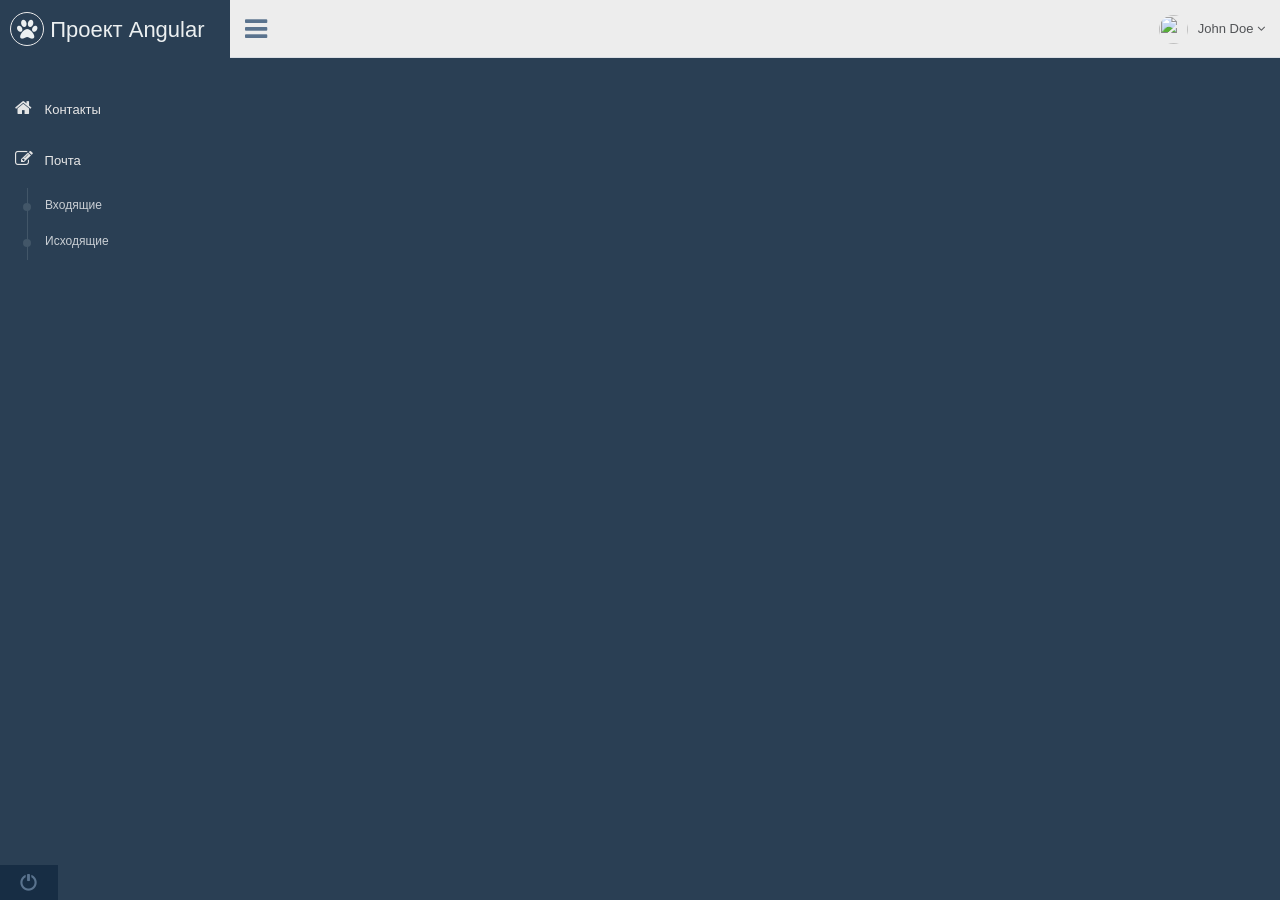
==== index.html @ e50ab80f "First commit" ====
<!DOCTYPE html>
<html>
<head>
    <meta http-equiv="Content-Type" content="text/html; charset=UTF-8">
    <!-- Meta, title, CSS, favicons, etc. -->
    <meta charset="utf-8">
    <meta http-equiv="X-UA-Compatible" content="IE=edge">
    <meta name="viewport" content="width=device-width, initial-scale=1">
  <title>Приложение на Angular</title>

    <!-- Bootstrap -->
    <link href="vendors/bootstrap/dist/css/bootstrap.min.css" rel="stylesheet">
    <!-- Font Awesome -->
    <link href="vendors/font-awesome/css/font-awesome.min.css" rel="stylesheet">
    <!-- Custom Theme Style -->
    <link href="vendors/custome.css" rel="stylesheet">
</head>
<body ng-app="myapp" class="nav-md">
  <div class="container body">
    <div class="main_container">
      <ui-view></ui-view>
    </div>
  </div>
</body>

  <script type="text/javascript" src="bower_components/angular/angular.min.js"></script>
  <script type="text/javascript" src="bower_components/angular-ui-router/release/angular-ui-router.min.js"></script>
  <script type="text/javascript" src="app/app.js"></script>
</body>
</html>
---- vendors/custome.css ----
@charset "UTF-8";
.left_col {
  background: #2A3F54; }

.nav-sm .container.body .col-md-3.left_col {
  width: 70px;
  padding: 0;
  z-index: 9999;
  position: absolute; }

.nav-sm .container.body .col-md-3.left_col.menu_fixed {
  position: fixed;
  height: 100%; }

.nav-sm .container.body .col-md-3.left_col .mCSB_container,
.nav-sm .container.body .col-md-3.left_col .mCustomScrollBox {
  overflow: visible; }

.nav-sm .hidden-small {
  visibility: hidden; }

.nav-sm .container.body .right_col {
  padding: 10px 20px;
  margin-left: 70px;
  z-index: 2; }

.nav-sm .navbar.nav_title {
  width: 70px; }

.nav-sm .navbar.nav_title a span {
  display: none; }

.nav-sm .navbar.nav_title a i {
  font-size: 27px;
  margin: 13px 0 0 3px; }

.site_title i {
  border: 1px solid #EAEAEA;
  padding: 5px 6px;
  border-radius: 50%; }

.nav-sm .main_container .top_nav {
  display: block;
  margin-left: 70px;
  z-index: 2; }

.nav-sm .nav.side-menu li a {
  text-align: center !important;
  font-weight: 400;
  font-size: 10px;
  padding: 10px 5px; }

.nav-sm .nav.child_menu li.active,
.nav-sm .nav.side-menu li.active-sm {
  border-right: 5px solid #1ABB9C; }

.nav-sm ul.nav.child_menu ul,
.nav-sm .nav.side-menu li.active-sm ul ul {
  position: static;
  width: 200px;
  background: none; }

.nav-sm > .nav.side-menu > li.active-sm > a {
  color: #1ABB9C !important; }

.nav-sm .nav.side-menu li a i.toggle-up {
  display: none !important; }

.nav-sm .nav.side-menu li a i {
  font-size: 25px !important;
  text-align: center;
  width: 100% !important;
  margin-bottom: 5px; }

.nav-sm ul.nav.child_menu {
  left: 100%;
  position: absolute;
  top: 0;
  width: 210px;
  z-index: 4000;
  background: #3E5367;
  display: none; }

.nav-sm ul.nav.child_menu li {
  padding: 0 10px; }

.nav-sm ul.nav.child_menu li a {
  text-align: left !important; }

.nav-sm .profile {
  display: none; }

.menu_section {
  margin-bottom: 35px; }

.menu_section h3 {
  padding-left: 23px;
  color: #fff;
  text-transform: uppercase;
  letter-spacing: .5px;
  font-weight: bold;
  font-size: 11px;
  margin-bottom: 0;
  margin-top: 0;
  text-shadow: 1px 1px #000; }

.menu_section > ul {
  margin-top: 10px; }

.profile_pic {
  width: 35%;
  float: left; }

.img-circle.profile_img {
  width: 70%;
  background: #fff;
  margin-left: 15%;
  z-index: 1000;
  position: inherit;
  margin-top: 20px;
  border: 1px solid rgba(52, 73, 94, 0.44);
  padding: 4px; }

.profile_info {
  padding: 25px 10px 10px;
  width: 65%;
  float: left; }

.profile_info span {
  font-size: 13px;
  line-height: 30px;
  color: #BAB8B8; }

.profile_info h2 {
  font-size: 14px;
  color: #ECF0F1;
  margin: 0;
  font-weight: 300; }

.profile.img_2 {
  text-align: center; }

.profile.img_2 .profile_pic {
  width: 100%; }

.profile.img_2 .profile_pic .img-circle.profile_img {
  width: 50%;
  margin: 10px 0 0; }

.profile.img_2 .profile_info {
  padding: 15px 10px 0;
  width: 100%;
  margin-bottom: 10px;
  float: left; }

.main_menu span.fa {
  float: right;
  text-align: center;
  margin-top: 5px;
  font-size: 10px;
  min-width: inherit;
  color: #C4CFDA; }

.active a span.fa {
  text-align: right !important;
  margin-right: 4px; }

.nav-sm .menu_section {
  margin: 0; }

.nav-sm span.fa,
.nav-sm .menu_section h3 {
  display: none; }

.nav-sm li li span.fa {
  display: inline-block; }

.nav_menu {
  float: left;
  background: #EDEDED;
  border-bottom: 1px solid #D9DEE4;
  margin-bottom: 10px;
  width: 100%;
  position: relative; }

@media (min-width: 480px) {
  .nav_menu {
    position: static; } }
.nav-md .container.body .col-md-3.left_col {
  width: 230px;
  padding: 0;
  position: absolute;
  display: -ms-flexbox;
  display: flex;
  z-index: 9999; }

.nav-md .container.body .col-md-3.left_col.menu_fixed {
  height: 100%;
  position: fixed; }

body .container.body .right_col {
  background: #F7F7F7; }

.nav-md .container.body .right_col {
  padding: 10px 20px 0;
  margin-left: 230px; }

.nav_title {
  width: 230px;
  float: left;
  background: #2A3F54;
  border-radius: 0;
  height: 57px; }

@media (max-width: 991px) {
  .nav-md .container.body .right_col, .nav-md .container.body .top_nav {
    width: 100%;
    margin: 0; }

  .nav-md .container.body .col-md-3.left_col {
    display: none; }

  .nav-md .container.body .right_col {
    width: 100%;
    padding-right: 0; }

  .right_col {
    padding: 10px !important; } }
@media (max-width: 1200px) {
  .x_title h2 {
    width: 62%;
    font-size: 17px; }

  .tile, .graph {
    zoom: 85%;
    height: inherit; } }
@media (max-width: 1270px) and (min-width: 192px) {
  .x_title h2 small {
    display: none; } }
.left_col .mCSB_scrollTools {
  width: 6px; }

.left_col .mCSB_dragger {
  max-height: 400px !important; }

/**  ------------------------------------------  **/
.blue {
  color: #3498DB; }

.purple {
  color: #9B59B6; }

.green {
  color: #1ABB9C; }

.aero {
  color: #9CC2CB; }

.red {
  color: #E74C3C; }

.dark {
  color: #34495E; }

.border-blue {
  border-color: #3498DB !important; }

.border-purple {
  border-color: #9B59B6 !important; }

.border-green {
  border-color: #1ABB9C !important; }

.border-aero {
  border-color: #9CC2CB !important; }

.border-red {
  border-color: #E74C3C !important; }

.border-dark {
  border-color: #34495E !important; }

.bg-white {
  background: #fff !important;
  border: 1px solid #fff !important;
  color: #73879C; }

.bg-green {
  background: #1ABB9C !important;
  border: 1px solid #1ABB9C !important;
  color: #fff; }

.bg-red {
  background: #E74C3C !important;
  border: 1px solid #E74C3C !important;
  color: #fff; }

.bg-blue {
  background: #3498DB !important;
  border: 1px solid #3498DB !important;
  color: #fff; }

.bg-orange {
  background: #F39C12 !important;
  border: 1px solid #F39C12 !important;
  color: #fff; }

.bg-purple {
  background: #9B59B6 !important;
  border: 1px solid #9B59B6 !important;
  color: #fff; }

.bg-blue-sky {
  background: #50C1CF !important;
  border: 1px solid #50C1CF !important;
  color: #fff; }

.container {
  width: 100%;
  padding: 0; }

.navbar-nav > li > a, .navbar-brand, .navbar-nav > li > a {
  color: #fff !important; }

.top_nav .nav > li > a:focus, .top_nav .nav > li > a:hover, .top_nav .nav .open > a, .top_nav .nav .open > a:focus, .top_nav .nav .open > a:hover {
  background: #D9DEE4; }

body {
  color: #73879C;
  background: #2A3F54;
  font-family: "Helvetica Neue", Roboto, Arial, "Droid Sans", sans-serif;
  font-size: 13px;
  font-weight: 400;
  line-height: 1.471; }

.main_container .top_nav {
  display: block;
  margin-left: 230px; }

.no-padding {
  padding: 0 !important; }

.page-title {
  width: 100%;
  height: 65px;
  padding: 10px 0; }

.page-title .title_left {
  width: 45%;
  float: left;
  display: block; }

.page-title .title_left h3 {
  margin: 9px 0; }

.page-title .title_right {
  width: 55%;
  float: left;
  display: block; }

.page-title .title_right .pull-right {
  margin: 10px 0; }

.fixed_height_320 {
  height: 320px; }

.fixed_height_390 {
  height: 390px; }

.fixed_height_200 {
  height: 200px; }

.overflow_hidden {
  overflow: hidden; }

.progress-bar-dark {
  background-color: #34495E !important; }

.progress-bar-gray {
  background-color: #BDC3C7 !important; }

table.no-margin .progress {
  margin-bottom: 0; }

.main_content {
  padding: 10px 20px; }

.col-md-55 {
  width: 50%;
  margin-bottom: 10px; }

@media (min-width: 768px) {
  .col-md-55 {
    width: 20%; } }
@media (min-width: 992px) {
  .col-md-55 {
    width: 20%; } }
@media (min-width: 1200px) {
  .col-md-55 {
    width: 20%; } }
@media (min-width: 192px) and (max-width: 1270px) {
  table.tile_info span.right {
    margin-right: 7px;
    float: left; } }
.center-margin {
  margin: 0 auto;
  float: none !important; }

.col-md-55, .col-xs-1, .col-sm-1, .col-md-1, .col-lg-1, .col-xs-2, .col-sm-2, .col-md-2, .col-lg-2, .col-xs-3, .col-sm-3, .col-md-3, .col-lg-3, .col-xs-4, .col-sm-4, .col-md-4, .col-lg-4, .col-xs-5, .col-sm-5, .col-md-5, .col-lg-5, .col-xs-6, .col-sm-6, .col-md-6, .col-lg-6, .col-xs-7, .col-sm-7, .col-md-7, .col-lg-7, .col-xs-8, .col-sm-8, .col-md-8, .col-lg-8, .col-xs-9, .col-sm-9, .col-md-9, .col-lg-9, .col-xs-10, .col-sm-10, .col-md-10, .col-lg-10, .col-xs-11, .col-sm-11, .col-md-11, .col-lg-11, .col-xs-12, .col-sm-12, .col-md-12, .col-lg-12 {
  position: relative;
  min-height: 1px;
  float: left;
  padding-right: 10px;
  padding-left: 10px; }

.row {
  margin-right: -10px;
  margin-left: -10px; }

.grid_slider .col-md-6 {
  padding: 0 40px; }

h1, .h1, h2, .h2, h3, .h3 {
  margin-top: 10px;
  margin-bottom: 10px; }

a {
  color: #5A738E;
  text-decoration: none; }

a, a:visited, a:focus, a:active, :visited, :focus, :active, .btn:focus, .btn:active:focus, .btn.active:focus, .btn.focus, .btn:active.focus, .btn.active.focus {
  outline: 0; }

a:hover, a:focus {
  text-decoration: none; }

.navbar {
  margin-bottom: 0; }

.navbar-header {
  background: #34495E; }

.navbar-right {
  margin-right: 0; }

.top_nav .navbar-right {
  margin: 0;
  width: 70%;
  float: right; }

.top_nav .navbar-right li {
  display: inline-block;
  float: right;
  position: static; }

@media (min-width: 480px) {
  .top_nav .navbar-right li {
    position: relative; } }
.top_nav .dropdown-menu li {
  width: 100%; }

.top_nav .dropdown-menu li a {
  width: 100%;
  padding: 12px 20px; }

.top_nav li a i {
  font-size: 15px; }

.navbar-static-top {
  position: fixed;
  top: 0;
  width: 100%; }

.sidebar-header {
  border-bottom: 0;
  margin-top: 46px; }

.sidebar-header:first-of-type {
  margin-top: 0; }

.nav.side-menu > li {
  position: relative;
  display: block;
  cursor: pointer; }

.nav.side-menu > li > a {
  margin-bottom: 6px; }

.nav.side-menu > li > a:hover {
  color: #F2F5F7 !important; }

.nav.side-menu > li > a:hover, .nav > li > a:focus {
  text-decoration: none;
  background: transparent; }

.nav.child_menu {
  display: none; }

.nav.child_menu li:hover,
.nav.child_menu li.active {
  background-color: rgba(255, 255, 255, 0.06); }

.nav.child_menu li {
  padding-left: 36px; }

.nav-md ul.nav.child_menu li:before {
  background: #425668;
  bottom: auto;
  content: "";
  height: 8px;
  left: 23px;
  margin-top: 15px;
  position: absolute;
  right: auto;
  width: 8px;
  z-index: 1;
  border-radius: 50%; }

.nav-md ul.nav.child_menu li:after {
  border-left: 1px solid #425668;
  bottom: 0;
  content: "";
  left: 27px;
  position: absolute;
  top: 0; }

.nav.side-menu > li > a, .nav.child_menu > li > a {
  color: #E7E7E7;
  font-weight: 500; }

.nav.child_menu li li:hover,
.nav.child_menu li li.active {
  background: none; }

.nav.child_menu li li a:hover,
.nav.child_menu li li a.active {
  color: #fff; }

.nav > li > a {
  position: relative;
  display: block;
  padding: 13px 15px 12px; }

.nav.side-menu > li.current-page, .nav.side-menu > li.active {
  border-right: 5px solid #1ABB9C; }

.nav li.current-page {
  background: rgba(255, 255, 255, 0.05); }

.nav li li li.current-page {
  background: none; }

.nav li li.current-page a {
  color: #fff; }

.nav.side-menu > li.active > a {
  text-shadow: rgba(0, 0, 0, 0.25) 0 -1px 0;
  background: linear-gradient(#334556, #2C4257), #2A3F54;
  box-shadow: rgba(0, 0, 0, 0.25) 0 1px 0, inset rgba(255, 255, 255, 0.16) 0 1px 0; }

.navbar-brand, .navbar-nav > li > a {
  font-weight: 500;
  color: #ECF0F1 !important;
  margin-left: 0 !important;
  line-height: 32px; }

.site_title {
  text-overflow: ellipsis;
  overflow: hidden;
  font-weight: 400;
  font-size: 22px;
  width: 100%;
  color: #ECF0F1 !important;
  margin-left: 0 !important;
  line-height: 59px;
  display: block;
  height: 55px;
  margin: 0;
  padding-left: 10px; }

.site_title:hover, .site_title:focus {
  text-decoration: none; }

.nav.navbar-nav > li > a {
  color: #515356 !important; }

.nav.top_menu > li > a {
  position: relative;
  display: block;
  padding: 10px 15px;
  color: #34495E !important; }

.nav > li > a:hover, .nav > li > a:focus {
  background-color: transparent; }

.top_search {
  padding: 0; }

.top_search .form-control {
  border-right: 0;
  box-shadow: inset 0 1px 0px rgba(0, 0, 0, 0.075);
  border-radius: 25px 0px 0px 25px;
  padding-left: 20px;
  border: 1px solid rgba(221, 226, 232, 0.49); }

.top_search .form-control:focus {
  border: 1px solid rgba(221, 226, 232, 0.49);
  border-right: 0; }

.top_search .input-group-btn button {
  border-radius: 0px 25px 25px 0px;
  border: 1px solid rgba(221, 226, 232, 0.49);
  border-left: 0;
  box-shadow: inset 0 1px 1px rgba(0, 0, 0, 0.075);
  color: #93A2B2;
  margin-bottom: 0 !important; }

.toggle {
  float: left;
  margin: 0;
  padding-top: 16px;
  width: 70px; }

.toggle a {
  padding: 15px 15px 0;
  margin: 0;
  cursor: pointer; }

.toggle a i {
  font-size: 26px; }

.nav.child_menu > li > a {
  color: rgba(255, 255, 255, 0.75);
  font-size: 12px;
  padding: 9px; }

.panel_toolbox {
  float: right;
  min-width: 70px; }

.panel_toolbox > li {
  float: left;
  cursor: pointer; }

.panel_toolbox > li > a {
  padding: 5px;
  color: #C5C7CB;
  font-size: 14px; }

.panel_toolbox > li > a:hover {
  background: #F5F7FA; }

.line_30 {
  line-height: 30px; }

.main_menu_side {
  padding: 0; }

.bs-docs-sidebar .nav > li > a {
  display: block;
  padding: 4px 6px; }

footer {
  background: #fff;
  padding: 15px 20px;
  display: block; }

@media (min-width: 768px) {
  footer {
    margin-left: 230px; } }
.nav-sm footer {
  margin-left: 70px; }

.footer_fixed footer {
  position: fixed;
  left: 0px;
  bottom: 0px;
  width: 100%; }

@media (min-width: 768px) {
  .footer_fixed footer {
    margin-left: 0; } }
@media (min-width: 768px) {
  .footer_fixed .nav-sm footer {
    margin-left: 0; } }
.tile-stats.sparkline {
  padding: 10px;
  text-align: center; }

.jqstooltip {
  background: #34495E !important;
  width: 30px !important;
  height: 22px !important;
  text-decoration: none; }

.tooltip {
  display: block !important; }

.tiles {
  border-top: 1px solid #ccc;
  margin-top: 15px;
  padding-top: 5px;
  margin-bottom: 0; }

.tile {
  overflow: hidden; }

.top_tiles {
  margin-bottom: 0; }

.top_tiles .tile h2 {
  font-size: 30px;
  line-height: 30px;
  margin: 3px 0 7px;
  font-weight: bold; }

article.media {
  width: 100%; }

/* *********  custom accordion  **************************** */
*, *:before, *:after {
  box-sizing: border-box; }

#integration-list {
  width: 100%;
  margin: 0 auto;
  display: table; }

#integration-list ul {
  padding: 0;
  margin: 20px 0;
  color: #555; }

#integration-list ul > li {
  list-style: none;
  border-top: 1px solid #ddd;
  display: block;
  padding: 15px;
  overflow: hidden; }

#integration-list ul:last-child {
  border-bottom: 1px solid #ddd; }

#integration-list ul > li:hover {
  background: #efefef; }

.expand {
  display: block;
  text-decoration: none;
  color: #555;
  cursor: pointer; }

.expand h2 {
  width: 85%;
  float: left; }

h2 {
  font-size: 18px;
  font-weight: 400; }

#left, #right {
  display: table; }

#sup {
  display: table-cell;
  vertical-align: middle;
  width: 80%; }

.detail a {
  text-decoration: none;
  color: #C0392B;
  border: 1px solid #C0392B;
  padding: 6px 10px 5px;
  font-size: 13px;
  margin-right: 7px; }

.detail {
  margin: 10px 0 10px 0px;
  display: none;
  line-height: 22px;
  height: 150px; }

.detail span {
  margin: 0; }

.right-arrow {
  width: 10px;
  float: right;
  font-weight: bold;
  font-size: 20px; }

.accordion .panel {
  margin-bottom: 5px;
  border-radius: 0;
  border-bottom: 1px solid #efefef; }

.accordion .panel-heading {
  background: #F2F5F7;
  padding: 13px;
  width: 100%;
  display: block; }

.accordion .panel:hover {
  background: #F2F5F7; }

.x_panel {
  position: relative;
  width: 100%;
  margin-bottom: 10px;
  padding: 10px 17px;
  display: inline-block;
  background: #fff;
  border: 1px solid #E6E9ED;
  -webkit-column-break-inside: avoid;
  -moz-column-break-inside: avoid;
  column-break-inside: avoid;
  opacity: 1;
  transition: all .2s ease; }

.x_title {
  border-bottom: 2px solid #E6E9ED;
  padding: 1px 5px 6px;
  margin-bottom: 10px; }

.x_title .filter {
  width: 40%;
  float: right; }

.x_title h2 {
  margin: 5px 0 6px;
  float: left;
  display: block;
  text-overflow: ellipsis;
  overflow: hidden;
  white-space: nowrap; }

.x_title h2 small {
  margin-left: 10px; }

.x_title span {
  color: #BDBDBD; }

.x_content {
  padding: 0 5px 6px;
  position: relative;
  width: 100%;
  float: left;
  clear: both;
  margin-top: 5px; }

.x_content h4 {
  font-size: 16px;
  font-weight: 500; }

legend {
  padding-bottom: 7px; }

.demo-placeholder {
  height: 280px; }

/** Contacts **/
.profile_details:nth-child(3n) {
  clear: both; }

.profile_details .profile_view {
  display: inline-block;
  padding: 10px 0 0;
  background: #fff; }

.profile_details .profile_view .divider {
  border-top: 1px solid #e5e5e5;
  padding-top: 5px;
  margin-top: 5px; }

.profile_details .profile_view .ratings {
  margin-bottom: 0; }

.profile_details .profile_view .bottom {
  background: #F2F5F7;
  padding: 9px 0;
  border-top: 1px solid #E6E9ED; }

.profile_details .profile_view .left {
  margin-top: 20px; }

.profile_details .profile_view .left p {
  margin-bottom: 3px; }

.profile_details .profile_view .right {
  margin-top: 0px;
  padding: 10px; }

.profile_details .profile_view .img-circle {
  border: 1px solid #E6E9ED;
  padding: 2px; }

.profile_details .profile_view h2 {
  margin: 5px 0; }

.profile_details .profile_view .ratings {
  text-align: left;
  font-size: 16px; }

.profile_details .profile_view .brief {
  margin: 0;
  font-weight: 300; }

.profile_details .profile_left {
  background: white; }

.pagination.pagination-split li {
  display: inline-block;
  margin-right: 3px; }

.pagination.pagination-split li a {
  border-radius: 4px;
  color: #768399;
  -moz-border-radius: 4px;
  -webkit-border-radius: 4px; }

/** Contacts **/
/* *********  /custom accordion  **************************** */
/* *********  dashboard widget  **************************** */
table.tile h3, table.tile h4, table.tile span {
  font-weight: bold;
  vertical-align: middle !important; }

table.tile th, table.tile td {
  text-align: center; }

table.tile th {
  border-bottom: 1px solid #E6ECEE; }

table.tile td {
  padding: 5px 0; }

table.tile td ul {
  text-align: left;
  padding-left: 0; }

table.tile td ul li {
  list-style: none;
  width: 100%; }

table.tile td ul li a {
  width: 100%; }

table.tile td ul li a big {
  right: 0;
  float: right;
  margin-right: 13px; }

table.tile_info {
  width: 100%; }

table.tile_info td {
  text-align: left;
  padding: 1px;
  font-size: 15px; }

table.tile_info td p {
  white-space: nowrap;
  overflow: hidden;
  text-overflow: ellipsis;
  margin: 0;
  line-height: 28px; }

table.tile_info td i {
  margin-right: 8px;
  font-size: 17px;
  float: left;
  width: 18px;
  line-height: 28px; }

table.tile_info td:first-child {
  width: 83%; }

td span {
  line-height: 28px; }

.sidebar-widget {
  overflow: hidden; }

.error-number {
  font-size: 90px;
  line-height: 90px;
  margin: 20px 0; }

.col-middle {
  margin-top: 5%; }

.mid_center {
  width: 370px;
  margin: 0 auto;
  text-align: center;
  padding: 10px 20px; }

h3.degrees {
  font-size: 22px;
  font-weight: 400;
  text-align: center; }

.degrees:after {
  content: "o";
  position: relative;
  top: -12px;
  font-size: 13px;
  font-weight: 300; }

.daily-weather .day {
  font-size: 14px;
  border-top: 2px solid rgba(115, 135, 156, 0.36);
  text-align: center;
  border-bottom: 2px solid rgba(115, 135, 156, 0.36);
  padding: 5px 0; }

.weather-days .col-sm-2 {
  overflow: hidden;
  width: 16.66666667%; }

.weather .row {
  margin-bottom: 0; }

/* *********  tables styling  ******************************* */
.bulk-actions {
  display: none; }

table.countries_list {
  width: 100%; }

table.countries_list td {
  padding: 0 10px;
  line-height: 30px;
  border-top: 1px solid #eeeeee; }

.dataTables_paginate a {
  padding: 6px 9px !important;
  background: #ddd !important;
  border-color: #ddd !important; }

.paging_full_numbers a.paginate_active {
  background-color: rgba(38, 185, 154, 0.59) !important;
  border-color: rgba(38, 185, 154, 0.59) !important; }

button.DTTT_button, div.DTTT_button, a.DTTT_button {
  border: 1px solid #E7E7E7 !important;
  background: #E7E7E7 !important;
  box-shadow: none !important; }

table.jambo_table {
  border: 1px solid rgba(221, 221, 221, 0.78); }

table.jambo_table thead {
  background: rgba(52, 73, 94, 0.94);
  color: #ECF0F1; }

table.jambo_table tbody tr:hover td {
  background: rgba(38, 185, 154, 0.07);
  border-top: 1px solid rgba(38, 185, 154, 0.11);
  border-bottom: 1px solid rgba(38, 185, 154, 0.11); }

table.jambo_table tbody tr.selected {
  background: rgba(38, 185, 154, 0.16); }

table.jambo_table tbody tr.selected td {
  border-top: 1px solid rgba(38, 185, 154, 0.4);
  border-bottom: 1px solid rgba(38, 185, 154, 0.4); }

.dataTables_paginate a {
  background: #ff0000; }

.dataTables_wrapper {
  position: relative;
  clear: both;
  zoom: 1;
  /* Feeling sorry for IE */ }

.dataTables_processing {
  position: absolute;
  top: 50%;
  left: 50%;
  width: 250px;
  height: 30px;
  margin-left: -125px;
  margin-top: -15px;
  padding: 14px 0 2px 0;
  border: 1px solid #ddd;
  text-align: center;
  color: #999;
  font-size: 14px;
  background-color: white; }

.dataTables_length {
  width: 40%;
  float: left; }

.dataTables_filter {
  width: 50%;
  float: right;
  text-align: right; }

.dataTables_info {
  width: 60%;
  float: left; }

.dataTables_paginate {
  float: right;
  text-align: right; }

table.dataTable th.focus,
table.dataTable td.focus {
  outline: 2px solid #1ABB9C !important;
  outline-offset: -1px; }

/* Pagination nested */
.paginate_disabled_previous, .paginate_enabled_previous, .paginate_disabled_next, .paginate_enabled_next {
  height: 19px;
  float: left;
  cursor: pointer;
  color: #111 !important; }

.paginate_disabled_previous:hover, .paginate_enabled_previous:hover, .paginate_disabled_next:hover, .paginate_enabled_next:hover {
  text-decoration: none !important; }

.paginate_disabled_previous:active, .paginate_enabled_previous:active, .paginate_disabled_next:active, .paginate_enabled_next:active {
  outline: none; }

.paginate_disabled_previous, .paginate_disabled_next {
  color: #666 !important; }

.paginate_disabled_previous, .paginate_enabled_previous {
  padding-left: 23px; }

.paginate_disabled_next, .paginate_enabled_next {
  padding-right: 23px;
  margin-left: 10px; }

.paginate_disabled_previous {
  background: url("../images/back_disabled.png") no-repeat top left; }

.paginate_enabled_previous {
  background: url("../images/back_enabled.png") no-repeat top left; }

.paginate_enabled_previous:hover {
  background: url("../images/back_enabled_hover.png") no-repeat top left; }

.paginate_disabled_next {
  background: url("../images/forward_disabled.png") no-repeat top right; }

.paginate_enabled_next {
  background: url("../images/forward_enabled.png") no-repeat top right; }

.paginate_enabled_next:hover {
  background: url("../images/forward_enabled_hover.png") no-repeat top right; }

table.display {
  margin: 0 auto;
  clear: both;
  width: 100%; }

table.display thead th {
  padding: 8px 18px 8px 10px;
  border-bottom: 1px solid black;
  font-weight: bold;
  cursor: pointer; }

table.display tfoot th {
  padding: 3px 18px 3px 10px;
  border-top: 1px solid black;
  font-weight: bold; }

table.display tr.heading2 td {
  border-bottom: 1px solid #aaa; }

table.display td {
  padding: 3px 10px; }

table.display td.center {
  text-align: center; }

table.display thead th:active, table.display thead td:active {
  outline: none; }

.dataTables_scroll {
  clear: both; }

.dataTables_scrollBody {
  *margin-top: -1px;
  -webkit-overflow-scrolling: touch; }

.top .dataTables_info {
  float: none; }

.clear {
  clear: both; }

.dataTables_empty {
  text-align: center; }

tfoot input {
  margin: 0.5em 0;
  width: 100%;
  color: #444; }

tfoot input.search_init {
  color: #999; }

td.group {
  background-color: #d1cfd0;
  border-bottom: 2px solid #A19B9E;
  border-top: 2px solid #A19B9E; }

td.details {
  background-color: #d1cfd0;
  border: 2px solid #A19B9E; }

.example_alt_pagination div.dataTables_info {
  width: 40%; }

.paging_full_numbers {
  width: 400px;
  height: 22px;
  line-height: 22px; }

.paging_full_numbers a:active {
  outline: none; }

.paging_full_numbers a:hover {
  text-decoration: none; }

.paging_full_numbers a.paginate_button, .paging_full_numbers a.paginate_active {
  border: 1px solid #aaa;
  -webkit-border-radius: 5px;
  -moz-border-radius: 5px;
  padding: 2px 5px;
  margin: 0 3px;
  cursor: pointer; }

.paging_full_numbers a.paginate_button {
  background-color: #ddd; }

.paging_full_numbers a.paginate_button:hover {
  background-color: #ccc;
  text-decoration: none !important; }

.paging_full_numbers a.paginate_active {
  background-color: #99B3FF; }

table.display tr.even.row_selected td {
  background-color: #B0BED9; }

table.display tr.odd.row_selected td {
  background-color: #9FAFD1; }

div.box {
  height: 100px;
  padding: 10px;
  overflow: auto;
  border: 1px solid #8080FF;
  background-color: #E5E5FF; }

/* *********  /tables styleing  ****************************** */
/* *********  /dashboard widget  **************************** */
/* *********  widgets  *************************************** */
ul.msg_list li {
  background: #f7f7f7;
  padding: 5px;
  display: -ms-flexbox;
  display: flex;
  margin: 6px 6px 0;
  width: 96% !important; }

ul.msg_list li:last-child {
  margin-bottom: 6px;
  padding: 10px; }

ul.msg_list li a {
  padding: 3px 5px !important; }

ul.msg_list li a .image img {
  border-radius: 2px 2px 2px 2px;
  -webkit-border-radius: 2px 2px 2px 2px;
  float: left;
  margin-right: 10px;
  width: 11%; }

ul.msg_list li a .time {
  font-size: 11px;
  font-style: italic;
  font-weight: bold;
  position: absolute;
  right: 35px; }

ul.msg_list li a .message {
  display: block !important;
  font-size: 11px; }

.dropdown-menu.msg_list span {
  white-space: normal; }

.dropdown-menu {
  border: medium none;
  box-shadow: none;
  display: none;
  float: left;
  font-size: 12px;
  left: 0;
  list-style: none outside none;
  padding: 0;
  position: absolute;
  text-shadow: none;
  top: 100%;
  z-index: 9998;
  border: 1px solid #D9DEE4;
  border-top-left-radius: 0;
  border-top-right-radius: 0; }

.dropdown-menu > li > a {
  color: #5A738E; }

.navbar-nav .open .dropdown-menu {
  position: absolute;
  background: #fff;
  margin-top: 0;
  border: 1px solid #D9DEE4;
  -webkit-box-shadow: none;
  right: 0;
  left: auto;
  width: 220px; }

.navbar-nav .open .dropdown-menu.msg_list {
  width: 300px; }

.info-number .badge {
  font-size: 10px;
  font-weight: normal;
  line-height: 13px;
  padding: 2px 6px;
  position: absolute;
  right: 2px;
  top: 8px; }

ul.to_do {
  padding: 0; }

ul.to_do li {
  background: #f3f3f3;
  border-radius: 3px;
  position: relative;
  padding: 7px;
  margin-bottom: 5px;
  list-style: none; }

ul.to_do p {
  margin: 0; }

.dashboard-widget {
  background: #f6f6f6;
  border-top: 5px solid #79C3DF;
  border-radius: 3px;
  padding: 5px 10px 10px; }

.dashboard-widget .dashboard-widget-title {
  font-weight: normal;
  border-bottom: 1px solid #c1cdcd;
  margin: 0 0 10px 0;
  padding-bottom: 5px;
  padding-left: 40px;
  line-height: 30px; }

.dashboard-widget .dashboard-widget-title i {
  font-size: 100%;
  margin-left: -35px;
  margin-right: 10px;
  color: #33a1c9;
  padding: 3px 6px;
  border: 1px solid #abd9ea;
  border-radius: 5px;
  background: #fff; }

ul.quick-list {
  width: 45%;
  padding-left: 0;
  display: inline-block; }

ul.quick-list li {
  padding-left: 10px;
  list-style: none;
  margin: 0;
  padding-bottom: 6px;
  padding-top: 4px;
  white-space: nowrap;
  text-overflow: ellipsis;
  overflow: hidden; }

ul.quick-list li i {
  padding-right: 10px;
  color: #757679; }

.dashboard-widget-content {
  padding-top: 9px; }

.dashboard-widget-content .sidebar-widget {
  width: 50%;
  display: inline-block;
  vertical-align: top;
  background: #fff;
  border: 1px solid #abd9ea;
  border-radius: 5px;
  text-align: center;
  float: right;
  padding: 2px;
  margin-top: 10px; }

.widget_summary {
  width: 100%;
  display: -ms-inline-flexbox;
  display: inline-flex; }

.widget_summary .w_left {
  float: left;
  text-align: left; }

.widget_summary .w_center {
  float: left; }

.widget_summary .w_right {
  float: left;
  text-align: right; }

.widget_summary .w_right span {
  font-size: 20px; }

.w_20 {
  width: 20%; }

.w_25 {
  width: 25%; }

.w_55 {
  width: 55%; }

h5.graph_title {
  text-align: left;
  margin-left: 10px; }

h5.graph_title i {
  margin-right: 10px;
  font-size: 17px; }

span.right {
  float: right;
  font-size: 14px !important; }

.tile_info a {
  text-overflow: ellipsis; }

.sidebar-footer {
  bottom: 0px;
  clear: both;
  display: block;
  padding: 5px 0 0 0;
  position: fixed;
  width: 230px;
  background: #2A3F54; }

.sidebar-footer a {
  padding: 7px 0 3px;
  text-align: center;
  width: 25%;
  font-size: 17px;
  display: block;
  float: left;
  background: #172D44; }

.sidebar-footer a:hover {
  background: #425567; }

/** top tiles  */
.tile_count {
  margin-bottom: 20px;
  margin-top: 20px; }

.tile_count .tile_stats_count {
  border-bottom: 1px solid #D9DEE4;
  padding: 0 10px 0 20px;
  text-overflow: ellipsis;
  overflow: hidden;
  white-space: nowrap;
  position: relative; }

@media (min-width: 992px) {
  .tile_count .tile_stats_count {
    margin-bottom: 10px;
    border-bottom: 0;
    padding-bottom: 10px; } }
.tile_count .tile_stats_count:before {
  content: "";
  position: absolute;
  left: 0;
  height: 65px;
  border-left: 2px solid #ADB2B5;
  margin-top: 10px; }

@media (min-width: 992px) {
  .tile_count .tile_stats_count:first-child:before {
    border-left: 0; } }
.tile_count .tile_stats_count .count {
  font-size: 30px;
  line-height: 47px;
  font-weight: 600; }

@media (min-width: 768px) {
  .tile_count .tile_stats_count .count {
    font-size: 40px; } }
@media (min-width: 992px) and (max-width: 1100px) {
  .tile_count .tile_stats_count .count {
    font-size: 30px; } }
.tile_count .tile_stats_count span {
  font-size: 12px; }

@media (min-width: 768px) {
  .tile_count .tile_stats_count span {
    font-size: 13px; } }
.tile_count .tile_stats_count .count_bottom i {
  width: 12px; }

/** /top tiles **/
.dashboard_graph {
  background: #fff;
  padding: 7px 10px; }

.dashboard_graph .col-md-9, .dashboard_graph .col-md-3 {
  padding: 0; }

a.user-profile {
  color: #5E6974 !important; }

.user-profile img {
  width: 29px;
  height: 29px;
  border-radius: 50%;
  margin-right: 10px; }

ul.top_profiles {
  height: 330px;
  width: 100%; }

ul.top_profiles li {
  margin: 0;
  padding: 3px 5px; }

ul.top_profiles li:nth-child(odd) {
  background-color: #eee; }

.media .profile_thumb {
  border: 1px solid;
  width: 50px;
  height: 50px;
  margin: 5px 10px 5px 0;
  border-radius: 50%;
  padding: 9px 12px; }

.media .profile_thumb i {
  font-size: 30px; }

.media .date {
  background: #ccc;
  width: 52px;
  margin-right: 10px;
  border-radius: 10px;
  padding: 5px; }

.media .date .month {
  margin: 0;
  text-align: center;
  color: #fff; }

.media .date .day {
  text-align: center;
  color: #fff;
  font-size: 27px;
  margin: 0;
  line-height: 27px;
  font-weight: bold; }

.event .media-body a.title {
  font-weight: bold; }

.event .media-body p {
  margin-bottom: 0; }

h4.graph_title {
  margin: 7px;
  text-align: center; }

/* *********  /widgets  *************************************** */
/* *********  iconts-display  **************************** */
.fontawesome-icon-list .fa-hover a:hover {
  background-color: #ddd;
  color: #fff;
  text-decoration: none; }

.fontawesome-icon-list .fa-hover a {
  display: block;
  line-height: 32px;
  height: 32px;
  padding-left: 10px;
  border-radius: 4px; }

.fontawesome-icon-list .fa-hover a:hover .fa {
  font-size: 28px;
  vertical-align: -6px; }

.fontawesome-icon-list .fa-hover a .fa {
  width: 32px;
  font-size: 16px;
  display: inline-block;
  text-align: right;
  margin-right: 10px; }

.main_menu .fa {
  width: 26px;
  opacity: .99;
  display: inline-block;
  font-family: FontAwesome;
  font-style: normal;
  font-weight: normal;
  font-size: 18px;
  -webkit-font-smoothing: antialiased;
  -moz-osx-font-smoothing: grayscale; }

/* *********  /iconts-display  **************************** */
/** tile stats **/
.tile-stats {
  position: relative;
  display: block;
  margin-bottom: 12px;
  border: 1px solid #E4E4E4;
  -webkit-border-radius: 5px;
  overflow: hidden;
  padding-bottom: 5px;
  -webkit-background-clip: padding-box;
  -moz-border-radius: 5px;
  -moz-background-clip: padding;
  border-radius: 5px;
  background-clip: padding-box;
  background: #FFF;
  transition: all 300ms ease-in-out; }

.tile-stats:hover .icon i {
  animation-name: tansformAnimation;
  animation-duration: .5s;
  animation-iteration-count: 1;
  color: rgba(58, 58, 58, 0.41);
  animation-timing-function: ease;
  animation-fill-mode: forwards;
  -webkit-animation-name: tansformAnimation;
  -webkit-animation-duration: .5s;
  -webkit-animation-iteration-count: 1;
  -webkit-animation-timing-function: ease;
  -webkit-animation-fill-mode: forwards;
  -moz-animation-name: tansformAnimation;
  -moz-animation-duration: .5s;
  -moz-animation-iteration-count: 1;
  -moz-animation-timing-function: ease;
  -moz-animation-fill-mode: forwards; }

.tile-stats .icon {
  width: 20px;
  height: 20px;
  color: #BAB8B8;
  position: absolute;
  right: 53px;
  top: 22px;
  z-index: 1; }

.tile-stats .icon i {
  margin: 0;
  font-size: 60px;
  line-height: 0;
  vertical-align: bottom;
  padding: 0; }

.tile-stats .count {
  font-size: 38px;
  font-weight: bold;
  line-height: 1.65857; }

.tile-stats .count, .tile-stats h3, .tile-stats p {
  position: relative;
  margin: 0;
  margin-left: 10px;
  z-index: 5;
  padding: 0; }

.tile-stats h3 {
  color: #BAB8B8; }

.tile-stats p {
  margin-top: 5px;
  font-size: 12px; }

.tile-stats > .dash-box-footer {
  position: relative;
  text-align: center;
  margin-top: 5px;
  padding: 3px 0;
  color: #fff;
  color: rgba(255, 255, 255, 0.8);
  display: block;
  z-index: 10;
  background: rgba(0, 0, 0, 0.1);
  text-decoration: none; }

.tile-stats > .dash-box-footer:hover {
  color: #fff;
  background: rgba(0, 0, 0, 0.15); }

.tile-stats > .dash-box-footer:hover {
  color: #fff;
  background: rgba(0, 0, 0, 0.15); }

table.tile_info {
  padding: 10px 15px; }

table.tile_info span.right {
  margin-right: 0;
  float: right;
  position: absolute;
  right: 4%; }

.tile:hover {
  text-decoration: none; }

.tile_header {
  border-bottom: transparent;
  padding: 7px 15px;
  margin-bottom: 15px;
  background: #E7E7E7; }

.tile_head h4 {
  margin-top: 0;
  margin-bottom: 5px; }

.tiles-bottom {
  padding: 5px 10px;
  margin-top: 10px;
  background: rgba(194, 194, 194, 0.3);
  text-align: left; }

/** /tile stats **/
/** inbox **/
a.star {
  color: #428bca !important; }

.mail_content {
  background: none repeat scroll 0 0 #FFFFFF;
  border-radius: 4px;
  margin-top: 20px;
  min-height: 500px;
  padding: 10px 11px;
  width: 100%; }

.list-btn-mail {
  margin-bottom: 15px; }

.list-btn-mail.active {
  border-bottom: 1px solid #39B3D7;
  padding: 0 0 14px; }

.list-btn-mail > i {
  float: left;
  font-size: 18px;
  font-style: normal;
  width: 33px; }

.list-btn-mail > .cn {
  background: none repeat scroll 0 0 #39B3D7;
  border-radius: 12px;
  color: #FFFFFF;
  float: right;
  font-style: normal;
  padding: 0 5px; }

.button-mail {
  margin: 0 0 15px !important;
  text-align: left;
  width: 100%; }

.buttons, button, .btn {
  margin-bottom: 5px;
  margin-right: 5px; }

.btn-group-vertical .btn, .btn-group .btn {
  margin-bottom: 0;
  margin-right: 0; }

.mail_list_column {
  border-left: 1px solid #DBDBDB; }

.mail_view {
  border-left: 1px solid #DBDBDB; }

.mail_list {
  width: 100%;
  border-bottom: 1px solid #DBDBDB;
  margin-bottom: 2px;
  display: inline-block; }

.mail_list .left {
  width: 5%;
  float: left;
  margin-right: 3%; }

.mail_list .right {
  width: 90%;
  float: left; }

.mail_list h3 {
  font-size: 15px;
  font-weight: bold;
  margin: 0px 0 6px; }

.mail_list h3 small {
  float: right;
  color: #ADABAB;
  font-size: 11px;
  line-height: 20px; }

.mail_list .badge {
  padding: 3px 6px;
  font-size: 8px;
  background: #BAB7B7; }

@media (max-width: 767px) {
  .mail_list {
    margin-bottom: 5px;
    display: inline-block; } }
.mail_heading h4 {
  font-size: 18px;
  border-bottom: 1px solid #ddd;
  padding-bottom: 10px;
  margin-top: 20px; }

.attachment {
  margin-top: 30px; }

.attachment ul {
  width: 100%;
  list-style: none;
  padding-left: 0;
  display: inline-block;
  margin-bottom: 30px; }

.attachment ul li {
  float: left;
  width: 150px;
  margin-right: 10px;
  margin-bottom: 10px; }

.attachment ul li img {
  height: 150px;
  border: 1px solid #ddd;
  padding: 5px;
  margin-bottom: 10px; }

.attachment ul li span {
  float: right; }

.attachment .file-name {
  float: left; }

.attachment .links {
  width: 100%;
  display: inline-block; }

.compose {
  padding: 0;
  position: fixed;
  bottom: 0;
  right: 0;
  background: #fff;
  border: 1px solid #D9DEE4;
  border-right: 0;
  border-bottom: 0;
  border-top-left-radius: 5px;
  z-index: 9999;
  display: none; }

.compose .compose-header {
  padding: 5px;
  background: #169F85;
  color: #fff;
  border-top-left-radius: 5px; }

.compose .compose-header .close {
  text-shadow: 0 1px 0 #ffffff;
  line-height: .8; }

.compose .compose-body .editor.btn-toolbar {
  margin: 0; }

.compose .compose-body .editor-wrapper {
  height: 100%;
  min-height: 50px;
  max-height: 180px;
  border-radius: 0;
  border-left: none;
  border-right: none;
  overflow: auto; }

.compose .compose-footer {
  padding: 10px; }

/** /inbox **/
/* *********  form design  **************************** */
.editor.btn-toolbar {
  zoom: 1;
  background: #F7F7F7;
  margin: 5px 2px;
  padding: 3px 0;
  border: 1px solid #EFEFEF; }

.input-group {
  margin-bottom: 10px; }

.ln_solid {
  border-top: 1px solid #e5e5e5;
  color: #ffffff;
  background-color: #ffffff;
  height: 1px;
  margin: 20px 0; }

span.section {
  display: block;
  width: 100%;
  padding: 0;
  margin-bottom: 20px;
  font-size: 21px;
  line-height: inherit;
  color: #333;
  border: 0;
  border-bottom: 1px solid #e5e5e5; }

.form-control {
  border-radius: 0;
  width: 100%; }

.form-horizontal .control-label {
  padding-top: 8px; }

.form-control:focus {
  border-color: #CCD0D7;
  box-shadow: none !important; }

legend {
  font-size: 18px;
  color: inherit; }

.form-horizontal .form-group {
  margin-right: 0;
  margin-left: 0; }

.form-control-feedback {
  margin-top: 8px;
  height: 23px;
  color: #bbb;
  line-height: 24px;
  font-size: 15px; }

.form-control-feedback.left {
  border-right: 1px solid #ccc;
  left: 13px; }

.form-control-feedback.right {
  border-left: 1px solid #ccc;
  right: 13px; }

.form-control.has-feedback-left {
  padding-left: 45px; }

.form-control.has-feedback-right {
  padding-right: 45px; }

.form-group {
  margin-bottom: 10px; }

.validate {
  margin-top: 10px; }

.invalid-form-error-message {
  margin-top: 10px;
  padding: 5px; }

.invalid-form-error-message.filled {
  border-left: 2px solid #E74C3C; }

p.parsley-success {
  color: #468847;
  background-color: #DFF0D8;
  border: 1px solid #D6E9C6; }

p.parsley-error {
  color: #B94A48;
  background-color: #F2DEDE;
  border: 1px solid #EED3D7; }

ul.parsley-errors-list {
  list-style: none;
  color: #E74C3C;
  padding-left: 0; }

input.parsley-error, textarea.parsley-error, select.parsley-error {
  background: #FAEDEC;
  border: 1px solid #E85445; }

.btn-group .parsley-errors-list {
  display: none; }

.bad input, .bad select, .bad textarea {
  border: 1px solid #CE5454;
  box-shadow: 0 0 4px -2px #CE5454;
  position: relative;
  left: 0;
  -moz-animation: .7s 1 shake linear;
  -webkit-animation: 0.7s 1 shake linear; }

.item input, .item textarea {
  transition: 0.42s; }

/* alerts (when validation fails) */
.item .alert {
  float: left;
  margin: 0 0 0 20px;
  padding: 3px 10px;
  color: #FFF;
  border-radius: 3px 4px 4px 3px;
  background-color: #CE5454;
  max-width: 170px;
  white-space: pre;
  position: relative;
  left: -15px;
  opacity: 0;
  z-index: 1;
  transition: 0.15s ease-out; }

.item .alert::after {
  content: '';
  display: block;
  height: 0;
  width: 0;
  border-color: transparent #CE5454 transparent transparent;
  border-style: solid;
  border-width: 11px 7px;
  position: absolute;
  left: -13px;
  top: 1px; }

.item.bad .alert {
  left: 0;
  opacity: 1; }

.inl-bl {
  display: inline-block; }

.well .markup {
  background: #fff;
  color: #777;
  position: relative;
  padding: 45px 15px 15px;
  margin: 15px 0 0 0;
  background-color: #fff;
  border-radius: 0 0 4px 4px;
  box-shadow: none; }

.well .markup::after {
  content: "Example";
  position: absolute;
  top: 15px;
  left: 15px;
  font-size: 12px;
  font-weight: bold;
  color: #bbb;
  text-transform: uppercase;
  letter-spacing: 1px; }

/* ***** autocomplete ***** */
.autocomplete-suggestions {
  border: 1px solid #e4e4e4;
  background: #F4F4F4;
  cursor: default;
  overflow: auto; }

.autocomplete-suggestion {
  padding: 2px 5px;
  font-size: 1.2em;
  white-space: nowrap;
  overflow: hidden; }

.autocomplete-selected {
  background: #f0f0f0; }

.autocomplete-suggestions strong {
  font-weight: normal;
  color: #3399ff;
  font-weight: bolder; }

/* ***** /autocomplete *****/
/* ***** buttons ********/
.btn {
  border-radius: 3px; }

a.btn-success, a.btn-primary, a.btn-warning, a.btn-danger {
  color: #fff; }

.btn-success {
  background: #26B99A;
  border: 1px solid #169F85; }

.btn-success:hover, .btn-success:focus, .btn-success:active, .btn-success.active, .open .dropdown-toggle.btn-success {
  background: #169F85; }

.btn-dark {
  color: #E9EDEF;
  background-color: #4B5F71;
  border-color: #364B5F; }

.btn-dark:hover, .btn-dark:focus, .btn-dark:active, .btn-dark.active, .open .dropdown-toggle.btn-dark {
  color: #FFFFFF;
  background-color: #394D5F;
  border-color: #394D5F; }

.btn-round {
  border-radius: 30px; }

.btn.btn-app {
  position: relative;
  padding: 15px 5px;
  margin: 0 0 10px 10px;
  min-width: 80px;
  height: 60px;
  box-shadow: none;
  border-radius: 0;
  text-align: center;
  color: #666;
  border: 1px solid #ddd;
  background-color: #fafafa;
  font-size: 12px; }

.btn.btn-app > .fa, .btn.btn-app > .glyphicon, .btn.btn-app > .ion {
  font-size: 20px;
  display: block; }

.btn.btn-app:hover {
  background: #f4f4f4;
  color: #444;
  border-color: #aaa; }

.btn.btn-app:active, .btn.btn-app:focus {
  box-shadow: inset 0 3px 5px rgba(0, 0, 0, 0.125); }

.btn.btn-app > .badge {
  position: absolute;
  top: -3px;
  right: -10px;
  font-size: 10px;
  font-weight: 400; }

/* ***** /buttons *******/
/* *********  /form design  **************************** */
/* *********  form textarea  **************************** */
textarea {
  padding: 10px;
  vertical-align: top;
  width: 200px; }

textarea:focus {
  outline-style: solid;
  outline-width: 2px; }

.btn_ {
  display: inline-block;
  padding: 3px 9px;
  margin-bottom: 0;
  font-size: 14px;
  line-height: 20px;
  text-align: center;
  vertical-align: middle;
  cursor: pointer;
  color: #333333;
  text-shadow: 0 1px 1px rgba(255, 255, 255, 0.75);
  background-color: #f5f5f5;
  background-image: linear-gradient(to bottom, #ffffff, #e6e6e6);
  background-repeat: repeat-x;
  filter: progid:DXImageTransform.Microsoft.gradient(startColorstr='#ffffffff', endColorstr='#ffe6e6e6', GradientType=0);
  border-color: #e6e6e6 #e6e6e6 #bfbfbf;
  border-color: rgba(0, 0, 0, 0.1) rgba(0, 0, 0, 0.1) rgba(0, 0, 0, 0.25);
  filter: progid:DXImageTransform.Microsoft.gradient(enabled=false);
  border: 1px solid #cccccc;
  border-bottom-color: #b3b3b3;
  border-radius: 4px;
  box-shadow: inset 0 1px 0 rgba(255, 255, 255, 0.2), 0 1px 2px rgba(0, 0, 0, 0.05); }

/* *********  /form textarea  **************************** */
/* *********  glyphicons  **************************** */
.bs-glyphicons {
  margin: 0 -10px 20px;
  overflow: hidden; }

.bs-glyphicons-list {
  padding-left: 0;
  list-style: none; }

.bs-glyphicons li {
  float: left;
  width: 25%;
  height: 115px;
  padding: 10px;
  font-size: 10px;
  line-height: 1.4;
  text-align: center;
  background-color: #f9f9f9;
  border: 1px solid #fff; }

.bs-glyphicons .glyphicon {
  margin-top: 5px;
  margin-bottom: 10px;
  font-size: 24px; }

.bs-glyphicons .glyphicon-class {
  display: block;
  text-align: center;
  word-wrap: break-word; }

.bs-glyphicons li:hover {
  color: #fff;
  background-color: #1ABB9C; }

@media (min-width: 768px) {
  .bs-glyphicons {
    margin-right: 0;
    margin-left: 0; }

  .bs-glyphicons li {
    width: 12.5%;
    font-size: 12px; } }
/* *********  /glyphicons  **************************** */
/* *********  form tags input  **************************** */
.tagsinput {
  border: 1px solid #CCC;
  background: #FFF;
  padding: 6px 6px 0;
  width: 300px;
  overflow-y: auto; }

span.tag {
  -moz-border-radius: 2px;
  -webkit-border-radius: 2px;
  display: block;
  float: left;
  padding: 5px 9px;
  text-decoration: none;
  background: #1ABB9C;
  color: #F1F6F7;
  margin-right: 5px;
  font-weight: 500;
  margin-bottom: 5px;
  font-family: helvetica; }

span.tag a {
  color: #F1F6F7 !important; }

.tagsinput span.tag a {
  font-weight: bold;
  color: #82ad2b;
  text-decoration: none;
  font-size: 11px; }

.tagsinput input {
  width: 80px;
  margin: 0px;
  font-family: helvetica;
  font-size: 13px;
  border: 1px solid transparent;
  padding: 3px;
  background: transparent;
  color: #000;
  outline: 0px; }

.tagsinput div {
  display: block;
  float: left; }

.tags_clear {
  clear: both;
  width: 100%;
  height: 0px; }

.not_valid {
  background: #FBD8DB !important;
  color: #90111A !important; }

/* *********  /form tags input  **************************** */
/** Tabs **/
ul.bar_tabs {
  overflow: visible;
  background: #F5F7FA;
  height: 25px;
  margin: 21px 0 14px;
  padding-left: 14px;
  position: relative;
  z-index: 1;
  width: 100%;
  border-bottom: 1px solid #E6E9ED; }

ul.bar_tabs > li {
  border: 1px solid #E6E9ED;
  color: #333 !important;
  margin-top: -17px;
  margin-left: 8px;
  background: #fff;
  border-bottom: none;
  border-radius: 4px 4px 0 0; }

ul.bar_tabs > li.active {
  border-right: 6px solid #D3D6DA;
  border-top: 0;
  margin-top: -15px; }

ul.bar_tabs > li a {
  padding: 10px 17px;
  background: #F5F7FA;
  margin: 0;
  border-top-right-radius: 0; }

ul.bar_tabs > li a:hover {
  border: 1px solid transparent; }

ul.bar_tabs > li.active a {
  border-bottom: none; }

ul.bar_tabs.right {
  padding-right: 14px; }

ul.bar_tabs.right li {
  float: right; }

a:focus {
  outline: none; }

/** /Tabs **/
/* *********  timeline  **************************** */
ul.timeline li {
  position: relative;
  border-bottom: 1px solid #e8e8e8;
  clear: both; }

.timeline .block {
  margin: 0;
  border-left: 3px solid #e8e8e8;
  overflow: visible;
  padding: 10px 15px;
  margin-left: 105px; }

.timeline.widget {
  min-width: 0;
  max-width: inherit; }

.timeline.widget .block {
  margin-left: 5px; }

.timeline .tags {
  position: absolute;
  top: 15px;
  left: 0;
  width: 84px; }

.timeline .tag {
  display: block;
  height: 30px;
  font-size: 13px;
  padding: 8px; }

.timeline .tag span {
  display: block;
  overflow: hidden;
  width: 100%;
  white-space: nowrap;
  text-overflow: ellipsis; }

.tag {
  line-height: 1;
  background: #1ABB9C;
  color: #fff !important; }

.tag:after {
  content: " ";
  height: 30px;
  width: 0;
  position: absolute;
  left: 100%;
  top: 0;
  margin: 0;
  pointer-events: none;
  border-top: 14px solid transparent;
  border-bottom: 14px solid transparent;
  border-left: 11px solid #1ABB9C; }

.timeline h2.title {
  position: relative;
  font-size: 16px;
  margin: 0; }

.timeline h2.title:before {
  content: "";
  position: absolute;
  left: -23px;
  top: 3px;
  display: block;
  width: 14px;
  height: 14px;
  border: 3px solid #d2d3d2;
  border-radius: 14px;
  background: #f9f9f9; }

.timeline .byline {
  padding: .25em 0; }

.byline {
  -webkit-font-smoothing: antialiased;
  font-style: italic;
  font-size: .9375em;
  line-height: 1.3;
  color: #aab6aa; }

ul.social li {
  border: 0; }

/* *********  /timeline  **************************** */
/* *********  profile/social  **************************** */
.social-sidebar, .social-body {
  float: right; }

.social-sidebar {
  background: #EDEDED;
  width: 22%; }

.social-body {
  border: 1px solid #ccc;
  width: 78%; }

.thumb img {
  width: 50px;
  height: 50px;
  border-radius: 50%; }

.chat .thumb img {
  width: 27px;
  height: 27px;
  border-radius: 50%; }

.chat .status {
  float: left;
  margin: 16px 0 0 -16px;
  font-size: 14px;
  font-weight: bold;
  width: 12px;
  height: 12px;
  display: block;
  border: 2px solid #FFF;
  z-index: 12312;
  border-radius: 50%; }

.chat .status.online {
  background: #1ABB9C; }

.chat .status.away {
  background: #F39C12; }

.chat .status.offline {
  background: #ccc; }

.chat .media-body {
  padding-top: 5px; }

/* *********  /profile/social  **************************** */
/* *********  widgets  **************************** */
.dashboard_graph .x_title {
  padding: 5px 5px 7px; }

.dashboard_graph .x_title h3 {
  margin: 0;
  font-weight: normal; }

.chart {
  position: relative;
  display: inline-block;
  width: 110px;
  height: 110px;
  margin-top: 5px;
  margin-bottom: 5px;
  text-align: center; }

.chart canvas {
  position: absolute;
  top: 0;
  left: 0; }

.percent {
  display: inline-block;
  line-height: 110px;
  z-index: 2;
  font-size: 18px; }

.percent:after {
  content: '%';
  margin-left: 0.1em;
  font-size: .8em; }

.angular {
  margin-top: 100px; }

.angular .chart {
  margin-top: 0; }

.widget {
  min-width: 250px;
  max-width: 310px; }

.widget_tally_box .btn-group button {
  text-align: center; }

.widget_tally_box .btn-group button {
  color: inherit;
  font-weight: 500;
  background-color: #f5f5f5;
  border: 1px solid #e7e7e7; }

ul.widget_tally, ul.widget_tally li {
  width: 100%; }

ul.widget_tally li {
  padding: 2px 10px;
  border-bottom: 1px solid #ECECEC;
  padding-bottom: 4px; }

ul.widget_tally .month {
  width: 70%;
  float: left; }

ul.widget_tally .count {
  width: 30%;
  float: left;
  text-align: right; }

.pie_bg {
  border-bottom: 1px solid rgba(101, 204, 182, 0.16);
  padding-bottom: 15px;
  border-radius: 4px;
  filter: progid:DXImageTransform.Microsoft.gradient(startColorstr='#ffffffff', endColorstr='#ffe6e6e6', GradientType=0);
  filter: progid:DXImageTransform.Microsoft.gradient(enabled=false);
  padding-bottom: 10px;
  box-shadow: 0 4px 6px -6px #222; }

.widget_tally_box .flex {
  display: -ms-flexbox;
  display: flex; }

ul.widget_profile_box {
  width: 100%;
  height: 42px;
  padding: 3px;
  background: #ececec;
  margin-top: 40px;
  margin-left: 1px; }

ul.widget_profile_box li:first-child {
  width: 25%;
  float: left; }

ul.widget_profile_box li:first-child a {
  float: left; }

ul.widget_profile_box li:last-child {
  width: 25%;
  float: right; }

ul.widget_profile_box li:last-child a {
  float: right; }

ul.widget_profile_box li a {
  font-size: 22px;
  text-align: center;
  width: 35px;
  height: 35px;
  border: 1px solid rgba(52, 73, 94, 0.44);
  display: block;
  border-radius: 50%;
  padding: 0px; }

ul.widget_profile_box li a:hover {
  color: #1ABB9C !important;
  border: 1px solid #26b99a; }

ul.widget_profile_box li .profile_img {
  width: 85px;
  height: 85px;
  margin: 0;
  margin-top: -28px; }

.widget_tally_box p, .widget_tally_box span {
  text-align: center; }

.widget_tally_box .name {
  text-align: center;
  margin: 25px; }

.widget_tally_box .name_title {
  text-align: center;
  margin: 5px; }

.widget_tally_box ul.legend {
  margin: 0; }

.widget_tally_box ul.legend p, .widget_tally_box ul.legend span {
  text-align: left; }

.widget_tally_box ul.legend li .icon {
  font-size: 20px;
  float: left;
  width: 14px; }

.widget_tally_box ul.legend li .name {
  font-size: 14px;
  margin: 5px 0 0 14px;
  text-overflow: ellipsis;
  float: left; }

.widget_tally_box ul.legend p {
  display: inline-block;
  margin: 0; }

.widget_tally_box ul.verticle_bars li {
  height: 140px;
  width: 23%; }

.widget .verticle_bars li .progress.vertical.progress_wide {
  width: 65%; }

ul.count2 {
  width: 100%;
  margin-left: 1px;
  border: 1px solid #ddd;
  border-left: 0;
  border-right: 0;
  padding: 10px 0; }

ul.count2 li {
  width: 30%;
  text-align: center; }

ul.count2 li h3 {
  font-weight: 400;
  margin: 0; }

ul.count2 li span {
  font-weight: 300; }

/* *********  /widgets  **************************** */
.divider {
  border-bottom: 1px solid #ddd;
  margin: 10px; }

.divider-dashed {
  border-top: 1px dashed #e7eaec;
  background-color: #ffffff;
  height: 1px;
  margin: 10px 0; }

ul.messages {
  padding: 0;
  list-style: none; }

ul.messages li, .tasks li {
  border-bottom: 1px dotted #e6e6e6;
  padding: 8px 0; }

ul.messages li img.avatar, img.avatar {
  height: 32px;
  width: 32px;
  float: left;
  display: inline-block;
  border-radius: 2px;
  padding: 2px;
  background: #f7f7f7;
  border: 1px solid #e6e6e6; }

ul.messages li .message_date {
  float: right;
  text-align: right; }

ul.messages li .message_wrapper {
  margin-left: 50px;
  margin-right: 40px; }

ul.messages li .message_wrapper h4.heading {
  font-weight: 600;
  margin: 0;
  cursor: pointer;
  margin-bottom: 10px;
  line-height: 100%; }

ul.messages li .message_wrapper blockquote {
  padding: 0px 10px;
  margin: 0;
  border-left: 5px solid #eee; }

ul.user_data li {
  margin-bottom: 6px; }

ul.user_data li p {
  margin-bottom: 0; }

ul.user_data li .progress {
  width: 90%; }

.project_progress .progress {
  margin-bottom: 3px !important;
  margin-top: 5px; }

.projects .list-inline {
  margin: 0; }

.profile_title {
  background: #F5F7FA;
  border: 0;
  padding: 7px 0;
  display: -ms-flexbox;
  display: flex; }

ul.stats-overview {
  border-bottom: 1px solid #e8e8e8;
  padding-bottom: 10px;
  margin-bottom: 10px; }

ul.stats-overview li {
  display: inline-block;
  text-align: center;
  padding: 0 15px;
  width: 30%;
  font-size: 14px;
  border-right: 1px solid #e8e8e8; }

ul.stats-overview li:last-child {
  border-right: 0; }

ul.stats-overview li .name {
  font-size: 12px; }

ul.stats-overview li .value {
  font-size: 14px;
  font-weight: bold;
  display: block; }

ul.stats-overview li:first-child {
  padding-left: 0; }

ul.project_files li {
  margin-bottom: 5px; }

ul.project_files li a i {
  width: 20px; }

.project_detail p {
  margin-bottom: 10px; }

.project_detail p.title {
  font-weight: bold;
  margin-bottom: 0; }

.avatar img {
  border-radius: 50%;
  max-width: 45px; }

/* *********  pricing  **************************** */
.pricing {
  background: #fff; }

.pricing .title {
  background: #1ABB9C;
  height: 110px;
  color: #fff;
  padding: 15px 0 0;
  text-align: center; }

.pricing .title h2 {
  text-transform: capitalize;
  font-size: 18px;
  border-radius: 5px 5px 0 0;
  margin: 0;
  font-weight: 400; }

.pricing .title h1 {
  font-size: 30px;
  margin: 12px; }

.pricing .title span {
  background: rgba(51, 51, 51, 0.28);
  padding: 2px 5px; }

.pricing_features {
  background: #FAFAFA;
  padding: 20px 15px;
  min-height: 230px;
  font-size: 13.5px; }

.pricing_features ul li {
  margin-top: 10px; }

.pricing_footer {
  padding: 10px 15px;
  background-color: #f5f5f5;
  border-top: 1px solid #ddd;
  text-align: center;
  border-bottom-right-radius: 3px;
  border-bottom-left-radius: 3px; }

.pricing_footer p {
  font-size: 13px;
  padding: 10px 0 2px;
  display: block; }

.ui-ribbon-container {
  position: relative; }

.ui-ribbon-container .ui-ribbon-wrapper {
  position: absolute;
  overflow: hidden;
  width: 85px;
  height: 88px;
  top: -3px;
  right: -3px; }

.ui-ribbon-container.ui-ribbon-primary .ui-ribbon {
  background-color: #5b90bf; }

.ui-ribbon-container .ui-ribbon {
  position: relative;
  display: block;
  text-align: center;
  font-size: 15px;
  font-weight: 700;
  color: #fff;
  transform: rotate(45deg);
  padding: 7px 0;
  left: -5px;
  top: 15px;
  width: 120px;
  line-height: 20px;
  background-color: #555;
  box-shadow: 0 0 3px rgba(0, 0, 0, 0.3); }

.ui-ribbon-container.ui-ribbon-primary .ui-ribbon:after, .ui-ribbon-container.ui-ribbon-primary .ui-ribbon:before {
  border-top: 2px solid #5b90bf; }

.ui-ribbon-container .ui-ribbon:before {
  left: 0;
  bottom: -1px; }

.ui-ribbon-container .ui-ribbon:before {
  right: 0; }

.ui-ribbon-container .ui-ribbon:after, .ui-ribbon-container .ui-ribbon:before {
  position: absolute;
  content: " ";
  line-height: 0;
  border-top: 2px solid #555;
  border-left: 2px solid transparent;
  border-right: 2px solid transparent; }

/* *********  /pricing  **************************** */
/* *********  media gallery  **************************** */
.thumbnail .image {
  height: 120px;
  overflow: hidden; }

.caption {
  padding: 9px 5px;
  background: #F7F7F7; }

.caption p {
  margin-bottom: 5px; }

.thumbnail {
  height: 190px;
  overflow: hidden; }

.view {
  overflow: hidden;
  position: relative;
  text-align: center;
  box-shadow: 1px 1px 2px #e6e6e6;
  cursor: default; }

.view .mask, .view .content {
  position: absolute;
  width: 100%;
  overflow: hidden;
  top: 0;
  left: 0; }

.view img {
  display: block;
  position: relative; }

.view .tools {
  text-transform: uppercase;
  color: #fff;
  text-align: center;
  position: relative;
  font-size: 17px;
  padding: 3px;
  background: rgba(0, 0, 0, 0.35);
  margin: 43px 0 0 0; }

.mask.no-caption .tools {
  margin: 90px 0 0 0; }

.view .tools a {
  display: inline-block;
  color: #FFF;
  font-size: 18px;
  font-weight: 400;
  padding: 0 4px; }

.view p {
  font-family: Georgia, serif;
  font-style: italic;
  font-size: 12px;
  position: relative;
  color: #fff;
  padding: 10px 20px 20px;
  text-align: center; }

.view a.info {
  display: inline-block;
  text-decoration: none;
  padding: 7px 14px;
  background: #000;
  color: #fff;
  text-transform: uppercase;
  box-shadow: 0 0 1px #000; }

.view-first img {
  transition: all 0.2s linear; }

.view-first .mask {
  opacity: 0;
  background-color: rgba(0, 0, 0, 0.5);
  transition: all 0.4s ease-in-out; }

.view-first .tools {
  transform: translateY(-100px);
  opacity: 0;
  transition: all 0.2s ease-in-out; }

.view-first p {
  transform: translateY(100px);
  opacity: 0;
  transition: all 0.2s linear; }

.view-first:hover img {
  transform: scale(1.1); }

.view-first:hover .mask {
  opacity: 1; }

.view-first:hover .tools, .view-first:hover p {
  opacity: 1;
  transform: translateY(0px); }

.view-first:hover p {
  transition-delay: 0.1s; }

/* *********  /media gallery  **************************** */
/* *********  verticle tabs  **************************** */
/*!
 * bootstrap-vertical-tabs - v1.2.1
 * https://dbtek.github.io/bootstrap-vertical-tabs
 * 2014-11-07
 * Copyright (c) 2014 İsmail Demirbilek
 * License: MIT
 */
.tabs-left, .tabs-right {
  border-bottom: none;
  padding-top: 2px; }

.tabs-left {
  border-right: 1px solid #F7F7F7; }

.tabs-right {
  border-left: 1px solid #F7F7F7; }

.tabs-left > li, .tabs-right > li {
  float: none;
  margin-bottom: 2px; }

.tabs-left > li {
  margin-right: -1px; }

.tabs-right > li {
  margin-left: -1px; }

.tabs-left > li.active > a, .tabs-left > li.active > a:hover, .tabs-left > li.active > a:focus {
  border-bottom-color: #F7F7F7;
  border-right-color: transparent; }

.tabs-right > li.active > a, .tabs-right > li.active > a:hover, .tabs-right > li.active > a:focus {
  border-bottom: 1px solid #F7F7F7;
  border-left-color: transparent; }

.tabs-left > li > a {
  border-radius: 4px 0 0 4px;
  margin-right: 0;
  display: block;
  background: #F7F7F7;
  text-overflow: ellipsis;
  overflow: hidden; }

.tabs-right > li > a {
  border-radius: 0 4px 4px 0;
  margin-right: 0;
  background: #F7F7F7;
  text-overflow: ellipsis;
  overflow: hidden; }

.sideways {
  margin-top: 50px;
  border: none;
  position: relative; }

.sideways > li {
  height: 20px;
  width: 120px;
  margin-bottom: 100px; }

.sideways > li > a {
  border-bottom: 1px solid #ddd;
  border-right-color: transparent;
  text-align: center;
  border-radius: 4px 4px 0px 0px; }

.sideways > li.active > a, .sideways > li.active > a:hover, .sideways > li.active > a:focus {
  border-bottom-color: transparent;
  border-right-color: #ddd;
  border-left-color: #ddd; }

.sideways.tabs-left {
  left: -50px; }

.sideways.tabs-right {
  right: -50px; }

.sideways.tabs-right > li {
  transform: rotate(90deg); }

.sideways.tabs-left > li {
  transform: rotate(-90deg); }

/* *********  /verticle tabs  **************************** */
.avatar-view {
  display: block;
  border: 3px solid #fff;
  border-radius: 5px;
  box-shadow: 0 0 5px rgba(0, 0, 0, 0.15);
  cursor: pointer;
  overflow: hidden; }

.avatar-body {
  padding-right: 15px;
  padding-left: 15px; }

.avatar-upload {
  overflow: hidden; }

.avatar-upload label {
  display: block;
  float: left;
  clear: left;
  width: 100px; }

.avatar-upload input {
  display: block;
  margin-left: 110px; }

.avater-alert {
  margin-top: 10px;
  margin-bottom: 10px; }

.avatar-wrapper {
  height: 364px;
  width: 100%;
  margin-top: 15px;
  box-shadow: inset 0 0 5px rgba(0, 0, 0, 0.25);
  background-color: #fcfcfc;
  overflow: hidden; }

.avatar-wrapper img {
  display: block;
  height: auto;
  max-width: 100%; }

.avatar-preview {
  float: left;
  margin-top: 15px;
  margin-right: 15px;
  border: 1px solid #eee;
  border-radius: 4px;
  background-color: #fff;
  overflow: hidden; }

.avatar-preview:hover {
  border-color: #ccf;
  box-shadow: 0 0 5px rgba(0, 0, 0, 0.15); }

.avatar-preview img {
  width: 100%; }

.preview-lg {
  height: 184px;
  width: 184px;
  margin-top: 15px; }

.preview-md {
  height: 100px;
  width: 100px; }

.preview-sm {
  height: 50px;
  width: 50px; }

@media (min-width: 992px) {
  .avatar-preview {
    float: none; } }
.avatar-btns {
  margin-top: 30px;
  margin-bottom: 15px; }

.avatar-btns .btn-group {
  margin-right: 5px; }

.loading {
  display: none;
  position: absolute;
  top: 0;
  right: 0;
  bottom: 0;
  left: 0;
  background: #fff url("../images/loading.gif") no-repeat center center;
  opacity: .75;
  filter: alpha(opacity=75);
  z-index: 20140628; }

/* *********  /image cropping  **************************** */
/* *********  moris  **************************** */
.morris-hover {
  position: absolute;
  z-index: 1000; }

.morris-hover.morris-default-style {
  padding: 6px;
  color: #666;
  background: rgba(243, 242, 243, 0.8);
  border: solid 2px rgba(195, 194, 196, 0.8);
  font-family: sans-serif;
  font-size: 12px;
  text-align: center; }

.morris-hover.morris-default-style .morris-hover-row-label {
  font-weight: bold;
  margin: 0.25em 0; }

.morris-hover.morris-default-style .morris-hover-point {
  white-space: nowrap;
  margin: 0.1em 0; }

/* *********  /moris  **************************** */
/* *********  ecommerce  **************************** */
.price {
  font-size: 40px;
  font-weight: 400;
  color: #26B99A;
  margin: 0; }

.prod_title {
  border-bottom: 1px solid #DFDFDF;
  padding-bottom: 5px;
  margin: 30px 0;
  font-size: 20px;
  font-weight: 400; }

.product-image img {
  width: 90%; }

.prod_color li {
  margin: 0 10px; }

.prod_color li p {
  margin-bottom: 0; }

.prod_size li {
  padding: 0; }

.prod_color .color {
  width: 25px;
  height: 25px;
  border: 2px solid rgba(51, 51, 51, 0.28) !important;
  padding: 2px;
  border-radius: 50px; }

.product_gallery a {
  width: 100px;
  height: 100px;
  float: left;
  margin: 10px;
  border: 1px solid #e5e5e5; }

.product_gallery a img {
  width: 100%;
  margin-top: 15px; }

.product_price {
  margin: 20px 0;
  padding: 5px 10px;
  background-color: #FFFFFF;
  text-align: left;
  border: 2px dashed #E0E0E0; }

.price-tax {
  font-size: 18px; }

.product_social {
  margin: 20px 0; }

.product_social ul li a i {
  font-size: 35px; }

/* *********  /ecommerce  **************************** */
/** login **/
.login {
  background: #F7F7F7; }

.login .fa-paw {
  font-size: 26px; }

a.hiddenanchor {
  display: none; }

.login_wrapper {
  right: 0px;
  margin: 0px auto;
  margin-top: 5%;
  max-width: 350px;
  position: relative; }

.registration_form, .login_form {
  position: absolute;
  top: 0px;
  width: 100%; }

.registration_form {
  z-index: 21;
  opacity: 0;
  width: 100%; }

.login_form {
  z-index: 22; }

#signup:target ~ .login_wrapper .registration_form, #signin:target ~ .login_wrapper .login_form {
  z-index: 22;
  animation-name: fadeInLeft;
  animation-delay: .1s; }

#signup:target ~ .login_wrapper .login_form, #signin:target ~ .login_wrapper .registration_form {
  animation-name: fadeOutLeft; }

.animate {
  -webkit-animation-duration: 0.5s;
  -webkit-animation-timing-function: ease;
  -webkit-animation-fill-mode: both;
  -moz-animation-duration: 0.5s;
  -moz-animation-timing-function: ease;
  -moz-animation-fill-mode: both;
  -o-animation-duration: 0.5s;
  -o-animation-timing-function: ease;
  -o-animation-fill-mode: both;
  -ms-animation-duration: 0.5s;
  -ms-animation-timing-function: ease;
  -ms-animation-fill-mode: both;
  animation-duration: 0.5s;
  animation-timing-function: ease;
  animation-fill-mode: both; }

/** /login **/
/** signup **/
.login_box {
  padding: 20px;
  margin: auto; }

.left {
  float: left; }

.alignleft {
  float: left;
  margin-right: 15px; }

.alignright {
  float: right;
  margin-left: 15px; }

.clearfix:after, form:after {
  content: ".";
  display: block;
  height: 0;
  clear: both;
  visibility: hidden; }

.login_content {
  margin: 0 auto;
  padding: 25px 0 0;
  position: relative;
  text-align: center;
  text-shadow: 0 1px 0 #fff;
  min-width: 280px; }

.login_content a,
.login_content .btn-default:hover {
  text-decoration: none; }

.login_content a:hover {
  text-decoration: underline; }

.login_content h1 {
  font: normal 25px Helvetica, Arial, sans-serif;
  letter-spacing: -0.05em;
  line-height: 20px;
  margin: 10px 0 30px; }

.login_content h1:before, .login_content h1:after {
  content: "";
  height: 1px;
  position: absolute;
  top: 10px;
  width: 27%; }

.login_content h1:after {
  background: #7e7e7e;
  background: linear-gradient(left, #7e7e7e 0%, white 100%);
  right: 0; }

.login_content h1:before {
  background: #7e7e7e;
  background: linear-gradient(right, #7e7e7e 0%, white 100%);
  left: 0; }

.login_content h1:before, .login_content h1:after {
  content: "";
  height: 1px;
  position: absolute;
  top: 10px;
  width: 20%; }

.login_content h1:after {
  background: #7e7e7e;
  background: linear-gradient(left, #7e7e7e 0%, white 100%);
  right: 0; }

.login_content h1:before {
  background: #7e7e7e;
  background: linear-gradient(right, #7e7e7e 0%, white 100%);
  left: 0; }

.login_content form {
  margin: 20px 0;
  position: relative; }

.login_content form input[type="text"], .login_content form input[type="email"], .login_content form input[type="password"] {
  border-radius: 3px;
  -ms-box-shadow: 0 1px 0 #fff, 0 -2px 5px rgba(0, 0, 0, 0.08) inset;
  -o-box-shadow: 0 1px 0 #fff, 0 -2px 5px rgba(0, 0, 0, 0.08) inset;
  box-shadow: 0 1px 0 #fff, 0 -2px 5px rgba(0, 0, 0, 0.08) inset;
  border: 1px solid #c8c8c8;
  color: #777;
  margin: 0 0 20px;
  width: 100%; }

.login_content form input[type="text"]:focus, .login_content form input[type="email"]:focus, .login_content form input[type="password"]:focus {
  -ms-box-shadow: 0 0 2px #ed1c24 inset;
  -o-box-shadow: 0 0 2px #ed1c24 inset;
  box-shadow: 0 0 2px #A97AAD inset;
  background-color: #fff;
  border: 1px solid #A878AF;
  outline: none; }

#username {
  background-position: 10px 10px !important; }

#password {
  background-position: 10px -53px !important; }

.login_content form div a {
  font-size: 12px;
  margin: 10px 15px 0 0; }

.reset_pass {
  margin-top: 10px !important; }

.login_content div .reset_pass {
  margin-top: 13px !important;
  margin-right: 39px;
  float: right; }

.separator {
  border-top: 1px solid #D8D8D8;
  margin-top: 10px;
  padding-top: 10px; }

.button {
  background: #f7f9fa;
  background: linear-gradient(top, #f7f9fa 0%, #f0f0f0 100%);
  filter: progid:DXImageTransform.Microsoft.gradient( startColorstr='#f7f9fa', endColorstr='#f0f0f0', GradientType=0);
  -ms-box-shadow: 0 1px 2px rgba(0, 0, 0, 0.1) inset;
  -o-box-shadow: 0 1px 2px rgba(0, 0, 0, 0.1) inset;
  box-shadow: 0 1px 2px rgba(0, 0, 0, 0.1) inset;
  border-radius: 0 0 5px 5px;
  border-top: 1px solid #CFD5D9;
  padding: 15px 0; }

.login_content form input[type="submit"], #content form .submit {
  float: left;
  margin-left: 38px; }

.button a {
  background: url(http://cssdeck.com/uploads/media/items/8/8bcLQqF.png) 0 -112px no-repeat;
  color: #7E7E7E;
  font-size: 17px;
  padding: 2px 0 2px 40px;
  text-decoration: none;
  transition: all 0.3s ease; }

.button a:hover {
  background-position: 0 -135px;
  color: #00aeef; }

header {
  width: 100%; }

/** signup **/
/* *********  start nprogress  **************************** */
/* Make clicks pass-through */
#nprogress {
  pointer-events: none; }

#nprogress .bar {
  background: #29d;
  position: fixed;
  z-index: 1031;
  top: 0;
  left: 0;
  width: 100%;
  height: 2px; }

/* Fancy blur effect */
#nprogress .peg {
  display: block;
  position: absolute;
  right: 0px;
  width: 100px;
  height: 100%;
  box-shadow: 0 0 10px #29d, 0 0 5px #29d;
  opacity: 1.0;
  transform: rotate(3deg) translate(0px, -4px); }

/* Remove these to get rid of the spinner */
#nprogress .spinner {
  display: block;
  position: fixed;
  z-index: 1031;
  top: 15px;
  right: 15px; }

#nprogress .spinner-icon {
  width: 18px;
  height: 18px;
  box-sizing: border-box;
  border: solid 2px transparent;
  border-top-color: #29d;
  border-left-color: #29d;
  border-radius: 50%;
  animation: nprogress-spinner 400ms linear infinite; }

.nprogress-custom-parent {
  overflow: hidden;
  position: relative; }

.nprogress-custom-parent #nprogress .spinner, .nprogress-custom-parent #nprogress .bar {
  position: absolute; }
@keyframes nprogress-spinner {
  0% {
    transform: rotate(0deg); }
  100% {
    transform: rotate(360deg); } }
/* *********  end nprogress  **************************** */
/** bootstrap-wysiwyg **/
.editor-wrapper {
  min-height: 250px;
  background-color: white;
  border-collapse: separate;
  border: 1px solid #cccccc;
  padding: 4px;
  box-sizing: content-box;
  box-shadow: rgba(0, 0, 0, 0.07451) 0px 1px 1px 0px inset;
  border-top-right-radius: 3px;
  border-bottom-right-radius: 3px;
  border-bottom-left-radius: 3px;
  border-top-left-radius: 3px;
  overflow: scroll;
  outline: none; }

.voiceBtn {
  width: 20px;
  color: transparent;
  background-color: transparent;
  transform: scale(2, 2);
  -webkit-transform: scale(2, 2);
  -moz-transform: scale(2, 2);
  border: transparent;
  cursor: pointer;
  box-shadow: none;
  -webkit-box-shadow: none; }

div[data-role="editor-toolbar"] {
  -webkit-user-select: none;
  -moz-user-select: none;
  -ms-user-select: none;
  user-select: none; }

.dropdown-menu a {
  cursor: pointer; }

/** /bootstrap-wysiwyg **/
/** Select2 **/
.select2-container--default .select2-selection--single,
.select2-container--default .select2-selection--multiple {
  background-color: #fff;
  border: 1px solid #ccc;
  border-radius: 0;
  min-height: 38px; }

.select2-container--default .select2-selection--single .select2-selection__rendered {
  color: #73879C;
  padding-top: 5px; }

.select2-container--default .select2-selection--multiple .select2-selection__rendered {
  padding-top: 3px; }

.select2-container--default .select2-selection--single .select2-selection__arrow {
  height: 36px; }

.select2-container--default .select2-selection--multiple .select2-selection__choice,
.select2-container--default .select2-selection--multiple .select2-selection__clear {
  margin-top: 2px;
  border: none;
  border-radius: 0;
  padding: 3px 5px; }

.select2-container--default.select2-container--focus .select2-selection--multiple {
  border: 1px solid #ccc; }

/** /Select2 **/
/** Switchery **/
.switchery {
  width: 32px;
  height: 20px; }

.switchery > small {
  width: 20px;
  height: 20px; }

/** /Switchery **/
/** Normalize.css **/
fieldset {
  border: none;
  margin: 0;
  padding: 0; }

/** /Normalize.css **/
/** Cropper **/
.cropper .img-container,
.cropper .img-preview {
  background-color: #f7f7f7;
  width: 100%;
  text-align: center; }

.cropper .img-container {
  min-height: 200px;
  max-height: 516px;
  margin-bottom: 20px; }

@media (min-width: 768px) {
  .cropper .img-container {
    min-height: 516px; } }
.cropper .img-container > img {
  max-width: 100%; }

.cropper .docs-preview {
  margin-right: -15px; }

.cropper .img-preview {
  float: left;
  margin-right: 10px;
  margin-bottom: 10px;
  overflow: hidden; }

.cropper .img-preview > img {
  max-width: 100%; }

.cropper .preview-lg {
  width: 263px;
  height: 148px; }

.cropper .preview-md {
  width: 139px;
  height: 78px; }

.cropper .preview-sm {
  width: 69px;
  height: 39px; }

.cropper .preview-xs {
  width: 35px;
  height: 20px;
  margin-right: 0; }

.cropper .docs-data > .input-group {
  margin-bottom: 10px; }

.cropper .docs-data > .input-group > label {
  min-width: 80px; }

.cropper .docs-data > .input-group > span {
  min-width: 50px; }

.cropper .docs-buttons > .btn,
.cropper .docs-buttons > .btn-group,
.cropper .docs-buttons > .form-control {
  margin-right: 5px;
  margin-bottom: 10px; }

.cropper .docs-toggles > .btn,
.cropper .docs-toggles > .btn-group,
.cropper .docs-toggles > .dropdown {
  margin-bottom: 10px; }

.cropper .docs-tooltip {
  display: block;
  margin: -6px -12px;
  padding: 6px 12px; }

.cropper .docs-tooltip > .icon {
  margin: 0 -3px;
  vertical-align: top; }

.cropper .tooltip-inner {
  white-space: normal; }

.cropper .btn-upload .tooltip-inner,
.cropper .btn-toggle .tooltip-inner {
  white-space: nowrap; }

.cropper .btn-toggle {
  padding: 6px; }

.cropper .btn-toggle > .docs-tooltip {
  margin: -6px;
  padding: 6px; }

@media (max-width: 400px) {
  .cropper .btn-group-crop {
    margin-right: -15px !important; }

  .cropper .btn-group-crop > .btn {
    padding-left: 5px;
    padding-right: 5px; }

  .cropper .btn-group-crop .docs-tooltip {
    margin-left: -5px;
    margin-right: -5px;
    padding-left: 5px;
    padding-right: 5px; } }
.cropper .docs-options .dropdown-menu {
  width: 100%; }

.cropper .docs-options .dropdown-menu > li {
  padding: 3px 20px; }

.cropper .docs-options .dropdown-menu > li:hover {
  background-color: #f7f7f7; }

.cropper .docs-options .dropdown-menu > li > label {
  display: block; }

.cropper .docs-cropped .modal-body {
  text-align: center; }

.cropper .docs-cropped .modal-body > img,
.cropper .docs-cropped .modal-body > canvas {
  max-width: 100%; }

.cropper .docs-diagram .modal-dialog {
  max-width: 352px; }

.cropper .docs-cropped canvas {
  max-width: 100%; }

/** /Cropper **/
/** jQuery Smart Wizard  **/
.form_wizard .stepContainer {
  display: block;
  position: relative;
  margin: 0;
  padding: 0;
  border: 0 solid #CCC;
  overflow-x: hidden; }

.wizard_horizontal ul.wizard_steps {
  display: table;
  list-style: none;
  position: relative;
  width: 100%;
  margin: 0 0 20px; }

.wizard_horizontal ul.wizard_steps li {
  display: table-cell;
  text-align: center; }

.wizard_horizontal ul.wizard_steps li a, .wizard_horizontal ul.wizard_steps li:hover {
  display: block;
  position: relative;
  -moz-opacity: 1;
  filter: alpha(opacity=100);
  opacity: 1;
  color: #666; }

.wizard_horizontal ul.wizard_steps li a:before {
  content: "";
  position: absolute;
  height: 4px;
  background: #ccc;
  top: 20px;
  width: 100%;
  z-index: 4;
  left: 0; }

.wizard_horizontal ul.wizard_steps li a.disabled .step_no {
  background: #ccc; }

.wizard_horizontal ul.wizard_steps li a .step_no {
  width: 40px;
  height: 40px;
  line-height: 40px;
  border-radius: 100px;
  display: block;
  margin: 0 auto 5px;
  font-size: 16px;
  text-align: center;
  position: relative;
  z-index: 5; }

.wizard_horizontal ul.wizard_steps li a.selected:before, .step_no {
  background: #34495E;
  color: #fff; }

.wizard_horizontal ul.wizard_steps li a.done:before, .wizard_horizontal ul.wizard_steps li a.done .step_no {
  background: #1ABB9C;
  color: #fff; }

.wizard_horizontal ul.wizard_steps li:first-child a:before {
  left: 50%; }

.wizard_horizontal ul.wizard_steps li:last-child a:before {
  right: 50%;
  width: 50%;
  left: auto; }

.wizard_verticle .stepContainer {
  width: 80%;
  float: left;
  padding: 0 10px; }

.actionBar {
  width: 100%;
  border-top: 1px solid #ddd;
  padding: 10px 5px;
  text-align: right;
  margin-top: 10px; }

.actionBar .buttonDisabled {
  cursor: not-allowed;
  pointer-events: none;
  opacity: .65;
  filter: alpha(opacity=65);
  box-shadow: none; }

.actionBar a {
  margin: 0 3px; }

.wizard_verticle .wizard_content {
  width: 80%;
  float: left;
  padding-left: 20px; }

.wizard_verticle ul.wizard_steps {
  display: table;
  list-style: none;
  position: relative;
  width: 20%;
  float: left;
  margin: 0 0 20px; }

.wizard_verticle ul.wizard_steps li {
  display: list-item;
  text-align: center; }

.wizard_verticle ul.wizard_steps li a {
  height: 80px; }

.wizard_verticle ul.wizard_steps li a:first-child {
  margin-top: 20px; }

.wizard_verticle ul.wizard_steps li a, .wizard_verticle ul.wizard_steps li:hover {
  display: block;
  position: relative;
  -moz-opacity: 1;
  filter: alpha(opacity=100);
  opacity: 1;
  color: #666; }

.wizard_verticle ul.wizard_steps li a:before {
  content: "";
  position: absolute;
  height: 100%;
  background: #ccc;
  top: 20px;
  width: 4px;
  z-index: 4;
  left: 49%; }

.wizard_verticle ul.wizard_steps li a.disabled .step_no {
  background: #ccc; }

.wizard_verticle ul.wizard_steps li a .step_no {
  width: 40px;
  height: 40px;
  line-height: 40px;
  border-radius: 100px;
  display: block;
  margin: 0 auto 5px;
  font-size: 16px;
  text-align: center;
  position: relative;
  z-index: 5; }

.wizard_verticle ul.wizard_steps li a.selected:before, .step_no {
  background: #34495E;
  color: #fff; }

.wizard_verticle ul.wizard_steps li a.done:before, .wizard_verticle ul.wizard_steps li a.done .step_no {
  background: #1ABB9C;
  color: #fff; }

.wizard_verticle ul.wizard_steps li:first-child a:before {
  left: 49%; }

.wizard_verticle ul.wizard_steps li:last-child a:before {
  left: 49%;
  left: auto;
  width: 0; }

.form_wizard .loader {
  display: none; }

.form_wizard .msgBox {
  display: none; }

/** jQuery Smart Wizard  **/
/** bootstrap-progressbar  **/
.progress {
  border-radius: 0; }

.progress-bar-info {
  background-color: #3498DB; }

.progress-bar-success {
  background-color: #26B99A; }

.progress_summary .progress {
  margin: 5px 0 12px !important; }

.progress_summary .row {
  margin-bottom: 5px; }

.progress_summary .row .col-xs-2 {
  padding: 0; }

.progress_summary .more_info span {
  text-align: right;
  float: right; }

.progress_summary .data span {
  text-align: right;
  float: right; }

.progress_summary p {
  margin-bottom: 3px;
  width: 100%; }

.progress_title .left {
  float: left;
  text-align: left; }

.progress_title .right {
  float: right;
  text-align: right;
  font-weight: 300; }

.progress.progress_sm {
  border-radius: 0;
  margin-bottom: 18px;
  height: 10px !important; }

.progress.progress_sm .progress-bar {
  height: 10px !important; }

.dashboard_graph p {
  margin: 0 0 4px; }

ul.verticle_bars {
  width: 100%; }

ul.verticle_bars li {
  width: 23%;
  height: 200px;
  margin: 0; }

.progress.vertical.progress_wide {
  width: 35px; }

/** bootstrap-progressbar  **/
/** PNotify **/
.alert-success {
  color: #ffffff;
  background-color: rgba(38, 185, 154, 0.88);
  border-color: rgba(38, 185, 154, 0.88); }

.alert-info {
  color: #E9EDEF;
  background-color: rgba(52, 152, 219, 0.88);
  border-color: rgba(52, 152, 219, 0.88); }

.alert-warning {
  color: #E9EDEF;
  background-color: rgba(243, 156, 18, 0.88);
  border-color: rgba(243, 156, 18, 0.88); }

.alert-danger,
.alert-error {
  color: #E9EDEF;
  background-color: rgba(231, 76, 60, 0.88);
  border-color: rgba(231, 76, 60, 0.88); }

.ui-pnotify.dark .ui-pnotify-container {
  color: #E9EDEF;
  background-color: rgba(52, 73, 94, 0.88);
  border-color: rgba(52, 73, 94, 0.88); }

.custom-notifications {
  position: fixed;
  margin: 15px;
  right: 0;
  float: right;
  width: 400px;
  z-index: 4000;
  bottom: 0; }

ul.notifications {
  float: right;
  display: block;
  margin-bottom: 7px;
  padding: 0;
  width: 100%; }

.notifications li {
  float: right;
  margin: 3px;
  width: 36px;
  box-shadow: 3px 3px 3px rgba(0, 0, 0, 0.3); }

.notifications li:last-child {
  margin-left: 0; }

.notifications a {
  display: block;
  text-align: center;
  text-decoration: none;
  text-transform: uppercase;
  padding: 9px 8px; }

.tabbed_notifications .text {
  padding: 5px 15px;
  height: 140px;
  border-radius: 7px;
  box-shadow: 6px 6px 6px rgba(0, 0, 0, 0.3); }

.tabbed_notifications div p {
  display: inline-block; }

.tabbed_notifications h2 {
  font-weight: bold;
  text-transform: uppercase;
  width: 80%;
  float: left;
  height: 20px;
  text-overflow: ellipsis;
  overflow: hidden;
  display: block; }

.tabbed_notifications .close {
  padding: 5px;
  color: #E9EDEF;
  float: right;
  opacity: 1; }

/** /PNotify **/
/** bootstrap-daterangepicker **/
.daterangepicker.dropdown-menu {
  font-size: 13px;
  padding: 0;
  overflow: hidden; }

.daterangepicker.picker_1 {
  background: #34495E;
  color: #ECF0F1; }

.daterangepicker.picker_1 table.table-condensed thead tr:first-child {
  background: #1ABB9C; }

.daterangepicker table.table-condensed thead tr:first-child th {
  line-height: 28px;
  text-align: center; }

.daterangepicker.picker_1 table.table-condensed thead tr {
  background: #213345; }

.daterangepicker table.table-condensed thead tr {
  line-height: 14px; }

.daterangepicker table.table-condensed tbody tr:first-child td {
  padding-top: 10px; }

.daterangepicker table.table-condensed th:first-child, .daterangepicker table.table-condensed td:first-child {
  padding-left: 12px; }

.daterangepicker table.table-condensed th:last-child, .daterangepicker table.table-condensed td:last-child {
  padding-right: 12px; }

.table-condensed > thead > tr > th, .table-condensed > tbody > tr > th, .table-condensed > tfoot > tr > th, .table-condensed > thead > tr > td, .table-condensed > tbody > tr > td, .table-condensed > tfoot > tr > td {
  padding: 5px 7px;
  text-align: center; }

.daterangepicker table.table-condensed tbody tr:last-child td {
  padding-bottom: 10px; }

.daterangepicker.picker_2 table.table-condensed thead tr:first-child {
  color: inherit; }

.daterangepicker.picker_2 table.table-condensed thead tr {
  color: #1ABB9C; }

.daterangepicker.picker_3 table.table-condensed thead tr:first-child {
  background: #1ABB9C;
  color: #ECF0F1; }

.daterangepicker.picker_4 table.table-condensed tbody td {
  background: #ECF0F1;
  color: #34495E;
  border: 1px solid #fff;
  padding: 4px 7px; }

.daterangepicker.picker_4 table.table-condensed tbody td.active {
  background: #536A7F;
  color: #fff; }

.daterangepicker.picker_4 table.table-condensed thead tr:first-child {
  background: #34495E;
  color: #ECF0F1; }

.xdisplay_input {
  width: 240px;
  overflow: hidden;
  padding: 0; }

.xdisplay {
  background-color: #fff;
  background-clip: padding-box;
  border: 1px solid #ccc;
  margin-bottom: 20px;
  border: 1px solid rgba(0, 0, 0, 0.15);
  border-radius: 4px;
  width: 230px;
  overflow: hidden;
  box-shadow: 0 6px 12px rgba(0, 0, 0, 0.175); }

.daterangepicker.opensright .ranges, .daterangepicker.opensright .calendar, .daterangepicker.openscenter .ranges, .daterangepicker.openscenter .calendar {
  float: right; }

.daterangepicker table {
  width: 100%;
  margin: 0; }

.daterangepicker td, .daterangepicker th {
  text-align: center;
  width: 20px;
  height: 20px;
  cursor: pointer;
  white-space: nowrap; }

.daterangepicker td.off {
  color: #999; }

.daterangepicker td.disabled {
  color: #999; }

.daterangepicker td.available:hover, .daterangepicker th.available:hover {
  background: #eee;
  color: #34495E; }

.daterangepicker td.in-range {
  background: #E4E7EA;
  border-radius: 0; }

.daterangepicker td.available + td.start-date {
  border-radius: 4px 0 0 4px; }

.daterangepicker td.in-range + td.end-date {
  border-radius: 0 4px 4px 0; }

.daterangepicker td.start-date.end-date {
  border-radius: 4px !important; }

.daterangepicker td.active, .daterangepicker td.active:hover {
  background-color: #536A7F;
  color: #fff; }

.daterangepicker td.week, .daterangepicker th.week {
  font-size: 80%;
  color: #ccc; }

.daterangepicker select.monthselect, .daterangepicker select.yearselect {
  font-size: 12px;
  padding: 1px;
  height: auto;
  margin: 0;
  cursor: default;
  height: 30px;
  border: 1px solid #ADB2B5;
  line-height: 30px;
  border-radius: 0px !important; }

.daterangepicker select.monthselect {
  margin-right: 2%;
  width: 56%; }

.daterangepicker select.yearselect {
  width: 40%; }

.daterangepicker select.hourselect, .daterangepicker select.minuteselect, .daterangepicker select.ampmselect {
  width: 50px;
  margin-bottom: 0; }

.daterangepicker_start_input {
  float: left; }

.daterangepicker_end_input {
  float: left;
  padding-left: 11px; }

.daterangepicker th.month {
  width: auto; }

.daterangepicker .daterangepicker_start_input label, .daterangepicker .daterangepicker_end_input label {
  color: #333;
  display: block;
  font-size: 11px;
  font-weight: normal;
  height: 20px;
  line-height: 20px;
  margin-bottom: 2px;
  text-shadow: #fff 1px 1px 0px;
  text-transform: uppercase;
  width: 74px; }

.daterangepicker .ranges input {
  font-size: 11px; }

.daterangepicker .ranges .input-mini {
  background-color: #eee;
  border: 1px solid #ccc;
  border-radius: 4px;
  color: #555;
  display: block;
  font-size: 11px;
  height: 30px;
  line-height: 30px;
  vertical-align: middle;
  margin: 0 0 10px 0;
  padding: 0 6px;
  width: 74px; }

.daterangepicker .ranges .input-mini:hover {
  cursor: pointer; }

.daterangepicker .ranges ul {
  list-style: none;
  margin: 0;
  padding: 0; }

.daterangepicker .ranges li {
  font-size: 13px;
  background: #f5f5f5;
  border: 1px solid #f5f5f5;
  color: #536A7F;
  padding: 3px 12px;
  margin-bottom: 8px;
  border-radius: 5px;
  cursor: pointer; }

.daterangepicker .ranges li.active, .daterangepicker .ranges li:hover {
  background: #536A7F;
  border: 1px solid #536A7F;
  color: #fff; }

.daterangepicker .calendar {
  display: none;
  max-width: 270px; }

.daterangepicker.show-calendar .calendar {
  display: block; }

.daterangepicker .calendar.single .calendar-date {
  border: none; }

.daterangepicker.single .ranges, .daterangepicker.single .calendar {
  float: none; }

.daterangepicker .ranges {
  width: 160px;
  text-align: left;
  margin: 4px; }

.daterangepicker .ranges .range_inputs > div {
  float: left; }

.daterangepicker .ranges .range_inputs > div:nth-child(2) {
  padding-left: 11px; }

.daterangepicker.opensleft .ranges, .daterangepicker.opensleft .calendar {
  float: left;
  margin: 4px; }

.daterangepicker .icon {
  width: 20px;
  height: 20px;
  display: inline-block;
  vertical-align: middle; }

/** bootstrap-daterangepicker **/
/** FullCalendar **/
.fc-state-default {
  background: #f5f5f5;
  color: #73879C; }

.fc-state-down,
.fc-state-active {
  color: #333;
  background: #ccc; }

/** /FullCalendar **/
/** Dropzone.js **/
.dropzone {
  min-height: 300px;
  border: 1px solid #e5e5e5; }

/** /Dropzone.js **/
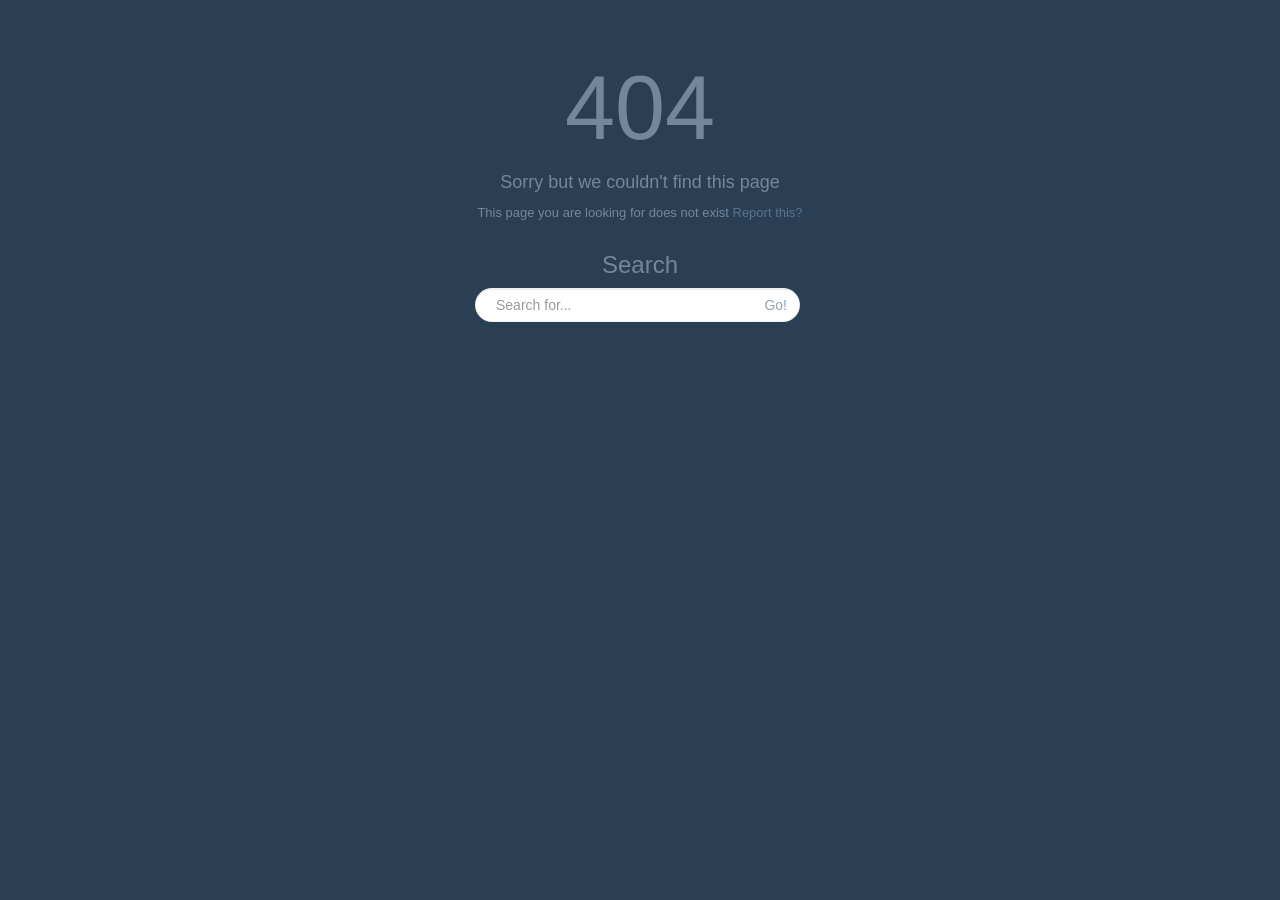
==== commit a69370af: "Clearing" ====
--- a/index.html
+++ b/index.html
@@ -15,15 +15,16 @@
     <!-- Custom Theme Style -->
     <link href="vendors/custome.css" rel="stylesheet">
 </head>
-<body ng-app="myapp" class="nav-md">
+<body ng-app="myapp" ng-class="bodyClass()" app-logic app-interface>
   <div class="container body">
     <div class="main_container">
-      <ui-view></ui-view>
+      <ui-view></ui-view> 
     </div>
   </div>
 </body>
 
   <script type="text/javascript" src="bower_components/angular/angular.min.js"></script>
+  <script type="text/javascript" src="bower_components/angular-sanitize/angular-sanitize.js"></script>
   <script type="text/javascript" src="bower_components/angular-ui-router/release/angular-ui-router.min.js"></script>
   <script type="text/javascript" src="app/app.js"></script>
 </body>
--- a/vendors/custome.css
+++ b/vendors/custome.css
@@ -4303,3 +4303,5 @@
   border: 1px solid #e5e5e5; }
 
 /** /Dropzone.js **/
+
+
